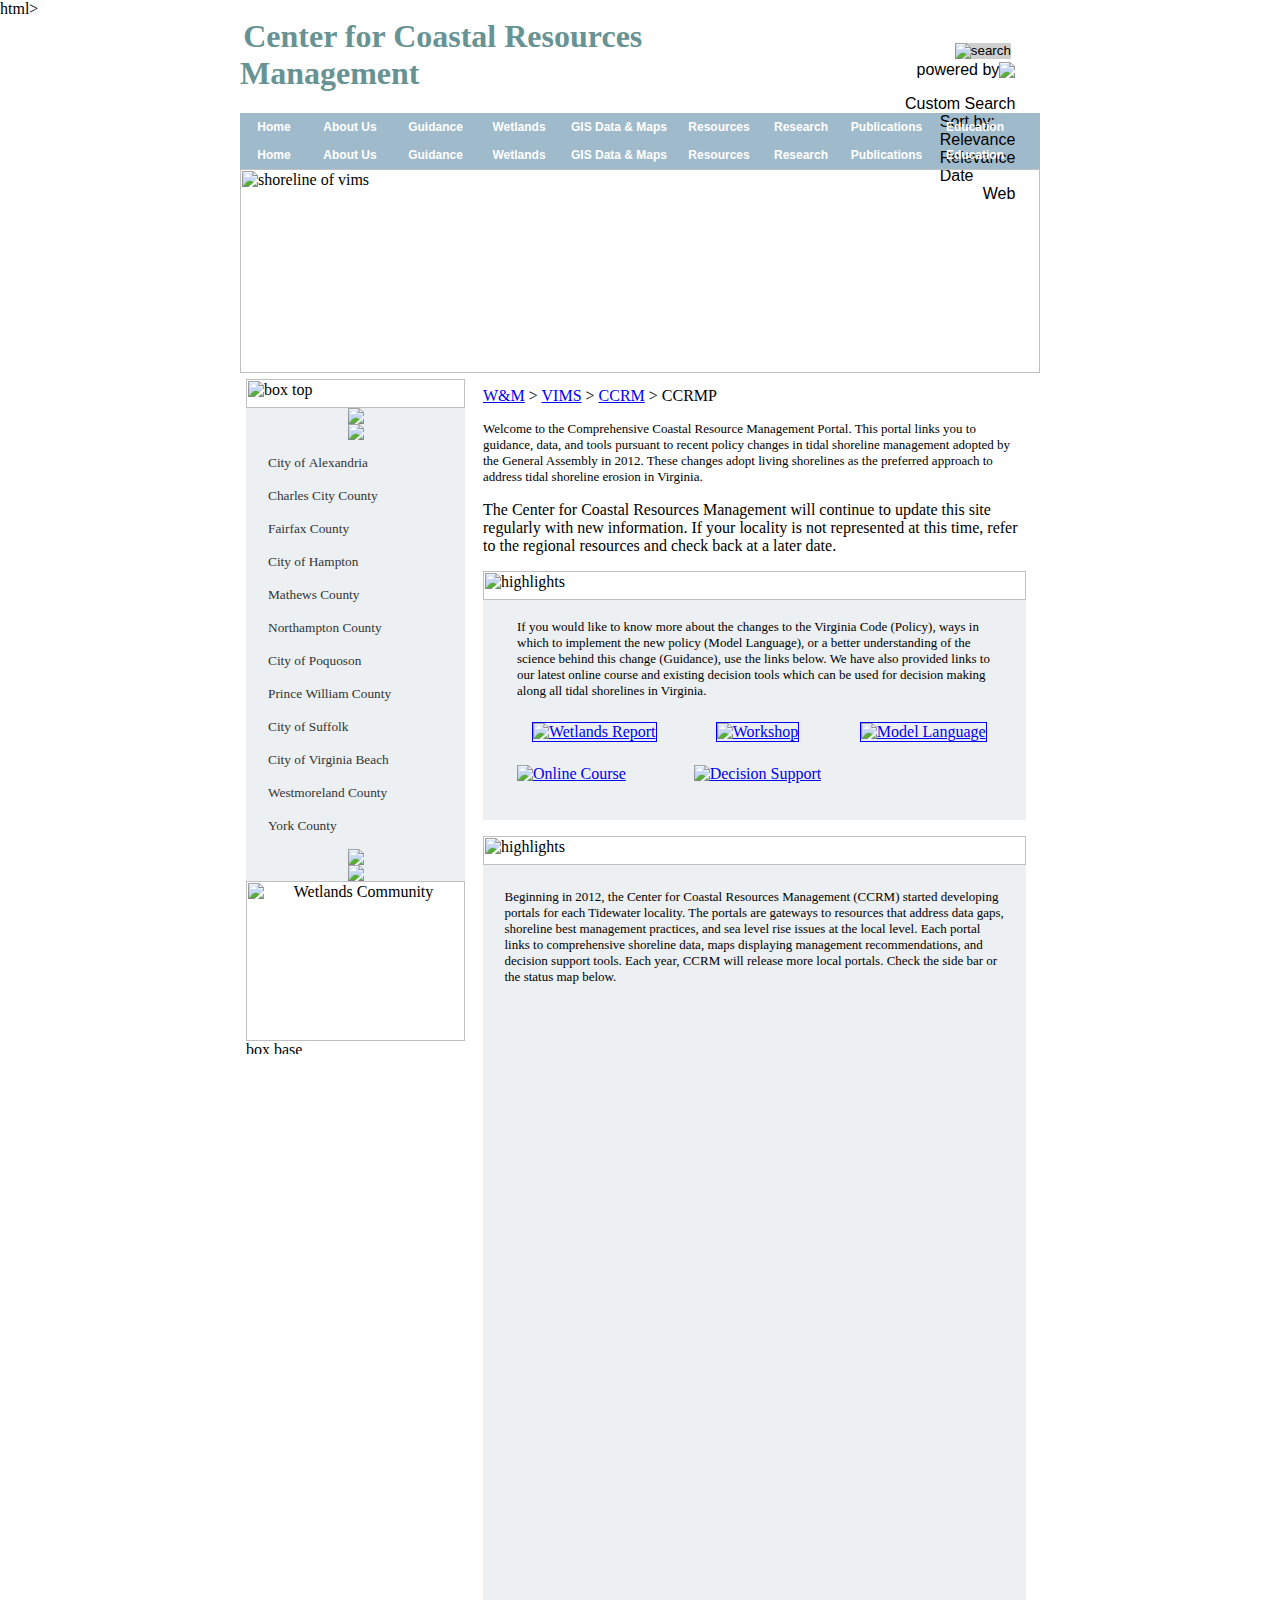
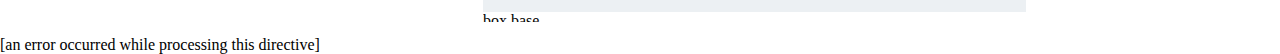
==== index.html @ 14c47b9d "map-commit" ====
html><head>
<title>Center for Coastal Resources Management</title>
<meta http-equiv="Content-Type" content="text/html; charset=iso-8859-1">

<script type="text/javascript" async="" src="//www.google.com/ads/search/module/ads/3.0/9de7eec31cad864470488ce7f8a7d7bec1b82f86/n/search.js"></script><script async="" src="//www.google.com/adsense/search/async-ads.js"></script><script type="text/javascript" async="" src="http://www.google.com/cse/cse.js?cx=017282272569239138288:uu0iwofiwhe"></script><script type="text/javascript" id="sothink_dhtmlmenu" src="../javascript/stmenu.js">
</script><script type="text/javascript" language="javascript1.2" src="http://ccrm.vims.edu/javascript/stcode.js"></script>
<style type="text/css">
.sttb{border-style:none;background-color:transparent;background-image:none;}
.sttr{border-style:none;background-color:transparent;background-image:none;}
.sttd{border-style:none;background-color:transparent;background-image:none;}
.stdv{border-style:none;background-color:transparent;background-image:none;margin:0px;padding:0px;}
.sta:link,.sta:hover,.sta:active,.sta:visited{display:block;border-style:none;background-color:transparent;background-image:none;margin:0px;padding:0px;}
.sthd{display:none;}
.stsp{border-style:none;background-color:transparent;background-image:none;margin:0px;padding:0px;}
</style>
<!--[if IE]--><link rel="stylesheet" type="text/css" href="http://ccrm.vims.edu/styles/ie7.css">
<!--[endif]-->   

<!--[if !IE]--><link rel="stylesheet" type="text/css" href="http://ccrm.vims.edu/styles/ccrm.css">
<!--[endif]-->

<style type="text/css">
<!--
.style1 {color: #FFFFFF}
.style2 {font-size: small}
.style5 {color: #679394}
.style7 {font-size: 12px; }
.style9 {color: #CCCCCC}
.ColorHighlight {
	color: #F00;
}
-->
</style><meta name="description" content="CCRM provides integrated, adaptive management of coastal zone resources through research, advisory service, and outreach education.">
<script src="http://www.google.com/jsapi?autoload=%7B%22modules%22%3A%5B%7B%22name%22%3A%22search%22%2C%22version%22%3A%221.0%22%2C%22callback%22%3A%22__gcse.scb%22%2C%22style%22%3A%22http%3A%2F%2Fwww.google.com%2Fcse%2Fstyle%2Flook%2Fv2%2Fdefault.css%22%2C%22language%22%3A%22en%22%7D%2C%7B%22name%22%3A%22ads%22%2C%22version%22%3A%223%22%2C%22packages%22%3A%5B%22search%22%5D%2C%22callback%22%3A%22__gcse.sacb%22%7D%5D%7D" type="text/javascript"></script><link type="text/css" href="http://www.google.com/uds/api/search/1.0/28ae2b20598e87432c64a154583c2fc6/default+en.css" rel="stylesheet"><link type="text/css" href="http://www.google.com/cse/style/look/v2/default.css" rel="stylesheet"><script type="text/javascript" src="http://www.google.com/uds/api/search/1.0/28ae2b20598e87432c64a154583c2fc6/default+en.I.js"></script><script type="text/javascript" src="http://www.google.com/uds/api/ads/3.0/bdcc92e93533fdbda7a2497f5041119c/search.I.js"></script><style type="text/css">
.gsc-control-cse {
font-family: Arial, sans-serif;
border-color: #FFFFFF;
background-color: #FFFFFF;
}
.gsc-control-cse .gsc-table-result {
font-family: Arial, sans-serif;
}
input.gsc-input, .gsc-input-box, .gsc-input-box-hover, .gsc-input-box-focus {
border-color: #D9D9D9;
}
input.gsc-search-button, input.gsc-search-button:hover, input.gsc-search-button:focus {
border-color: #666666;
background-color: #CECECE;
background-image: none;
filter: none;
}
.gsc-tabHeader.gsc-tabhInactive {
border-color: #E9E9E9;
background-color: #E9E9E9;
}
.gsc-tabHeader.gsc-tabhActive {
border-color: #FF9900;
border-bottom-color: #FFFFFF;
background-color: #FFFFFF;
}
.gsc-tabsArea {
border-color: #FF9900;
}
.gsc-webResult.gsc-result,
.gsc-results .gsc-imageResult {
border-color: #FFFFFF;
background-color: #FFFFFF;
}
.gsc-webResult.gsc-result:hover,
.gsc-imageResult:hover {
border-color: #FFFFFF;
background-color: #FFFFFF;
}
.gs-webResult.gs-result a.gs-title:link,
.gs-webResult.gs-result a.gs-title:link b,
.gs-imageResult a.gs-title:link,
.gs-imageResult a.gs-title:link b {
color: #0000CC;
}
.gs-webResult.gs-result a.gs-title:visited,
.gs-webResult.gs-result a.gs-title:visited b,
.gs-imageResult a.gs-title:visited,
.gs-imageResult a.gs-title:visited b {
color: #0000CC;
}
.gs-webResult.gs-result a.gs-title:hover,
.gs-webResult.gs-result a.gs-title:hover b,
.gs-imageResult a.gs-title:hover,
.gs-imageResult a.gs-title:hover b {
color: #0000CC;
}
.gs-webResult.gs-result a.gs-title:active,
.gs-webResult.gs-result a.gs-title:active b,
.gs-imageResult a.gs-title:active,
.gs-imageResult a.gs-title:active b {
color: #0000CC;
}
.gsc-cursor-page {
color: #0000CC;
}
a.gsc-trailing-more-results:link {
color: #0000CC;
}
.gs-webResult .gs-snippet,
.gs-imageResult .gs-snippet,
.gs-fileFormatType {
color: #000000;
}
.gs-webResult div.gs-visibleUrl,
.gs-imageResult div.gs-visibleUrl {
color: #008000;
}
.gs-webResult div.gs-visibleUrl-short {
color: #008000;
}
.gs-webResult div.gs-visibleUrl-short {
display: none;
}
.gs-webResult div.gs-visibleUrl-long {
display: block;
}
.gs-promotion div.gs-visibleUrl-short {
display: none;
}
.gs-promotion div.gs-visibleUrl-long {
display: block;
}
.gsc-cursor-box {
border-color: #FFFFFF;
}
.gsc-results .gsc-cursor-box .gsc-cursor-page {
border-color: #E9E9E9;
background-color: #FFFFFF;
color: #0000CC;
}
.gsc-results .gsc-cursor-box .gsc-cursor-current-page {
border-color: #FF9900;
background-color: #FFFFFF;
color: #0000CC;
}
.gsc-webResult.gsc-result.gsc-promotion {
border-color: #336699;
background-color: #FFFFFF;
}
.gsc-completion-title {
color: #0000CC;
}
.gsc-completion-snippet {
color: #000000;
}
.gs-promotion a.gs-title:link,
.gs-promotion a.gs-title:link *,
.gs-promotion .gs-snippet a:link {
color: #0000CC;
}
.gs-promotion a.gs-title:visited,
.gs-promotion a.gs-title:visited *,
.gs-promotion .gs-snippet a:visited {
color: #0000CC;
}
.gs-promotion a.gs-title:hover,
.gs-promotion a.gs-title:hover *,
.gs-promotion .gs-snippet a:hover {
color: #0000CC;
}
.gs-promotion a.gs-title:active,
.gs-promotion a.gs-title:active *,
.gs-promotion .gs-snippet a:active {
color: #0000CC;
}
.gs-promotion .gs-snippet,
.gs-promotion .gs-title .gs-promotion-title-right,
.gs-promotion .gs-title .gs-promotion-title-right * {
color: #000000;
}
.gs-promotion .gs-visibleUrl,
.gs-promotion .gs-visibleUrl-short {
color: #008000;
}
</style><style type="text/css">.gscb_a{display:inline-block;font:27px/13px arial,sans-serif}.gsst_a .gscb_a{color:#a1b9ed;cursor:pointer}.gsst_a:hover .gscb_a,.gsst_a:focus .gscb_a{color:#36c}.gsst_a{display:inline-block}.gsst_a{cursor:pointer;padding:0 4px}.gsst_a:hover{text-decoration:none!important}.gsst_b{font-size:16px;padding:0 2px;position:relative;user-select:none;-webkit-user-select:none;white-space:nowrap}.gsst_e{opacity:0.55;}.gsst_a:hover .gsst_e,.gsst_a:focus .gsst_e{opacity:0.72;}.gsst_a:active .gsst_e{opacity:1;}.gsst_f{background:white;text-align:left}.gsst_g{background-color:white;border:1px solid #ccc;border-top-color:#d9d9d9;box-shadow:0 2px 4px rgba(0,0,0,0.2);-webkit-box-shadow:0 2px 4px rgba(0,0,0,0.2);margin:-1px -3px;padding:0 6px}.gsst_h{background-color:white;height:1px;margin-bottom:-1px;position:relative;top:-1px}.gsib_a{width:100%;padding:4px 6px 0}.gsib_a,.gsib_b{vertical-align:top}.gssb_c{border:0;position:absolute;z-index:989}.gssb_e{border:1px solid #ccc;border-top-color:#d9d9d9;box-shadow:0 2px 4px rgba(0,0,0,0.2);-webkit-box-shadow:0 2px 4px rgba(0,0,0,0.2);cursor:default}.gssb_f{visibility:hidden;white-space:nowrap}.gssb_k{border:0;display:block;position:absolute;top:0;z-index:988}.gsdd_a{border:none!important}.gsq_a{padding:0}.gsq_a{padding:0}.gscsep_a{display:none}.gssb_a{padding:0 7px}.gssb_a,.gssb_a td{white-space:nowrap;overflow:hidden;line-height:22px}#gssb_b{font-size:11px;color:#36c;text-decoration:none}#gssb_b:hover{font-size:11px;color:#36c;text-decoration:underline}.gssb_g{text-align:center;padding:8px 0 7px;position:relative}.gssb_h{font-size:15px;height:28px;margin:0.2em;-webkit-appearance:button}.gssb_i{background:#eee}.gss_ifl{visibility:hidden;padding-left:5px}.gssb_i .gss_ifl{visibility:visible}a.gssb_j{font-size:13px;color:#36c;text-decoration:none;line-height:100%}a.gssb_j:hover{text-decoration:underline}.gssb_l{height:1px;background-color:#e5e5e5}.gssb_m{color:#000;background:#fff}.gsfe_a{border:1px solid #b9b9b9;border-top-color:#a0a0a0;box-shadow:inset 0px 1px 2px rgba(0,0,0,0.1);-moz-box-shadow:inset 0px 1px 2px rgba(0,0,0,0.1);-webkit-box-shadow:inset 0px 1px 2px rgba(0,0,0,0.1);}.gsfe_b{border:1px solid #4d90fe;outline:none;box-shadow:inset 0px 1px 2px rgba(0,0,0,0.3);-moz-box-shadow:inset 0px 1px 2px rgba(0,0,0,0.3);-webkit-box-shadow:inset 0px 1px 2px rgba(0,0,0,0.3);}.gssb_a{padding:0 9px}.gsib_a{padding-right:8px;padding-left:8px}.gsst_a{padding-top:3px}.gssb_e{border:0}.gssb_l{margin:5px 0}.gssb_c .gsc-completion-container{position:static}.gssb_c{z-index:5000}.gsc-completion-container table{background:transparent;font-size:inherit;font-family:inherit}.gssb_c > tbody > tr,.gssb_c > tbody > tr > td,.gssb_d,.gssb_d > tbody > tr,.gssb_d > tbody > tr > td,.gssb_e,.gssb_e > tbody > tr,.gssb_e > tbody > tr > td{padding:0;margin:0;border:0}.gssb_a table,.gssb_a table tr,.gssb_a table tr td{padding:0;margin:0;border:0}</style></head>

<body leftmargin="0" topmargin="0" marginwidth="0" marginheight="0">
<meta name="keywords" content="wetlands
coastal
resources
management
integrated guidance
shoreline
gis
coastal zone
resources
watershed
livingshoreline">

<table id="Header" align="center" width="" border="0" cellpadding="0" cellspacing="0">
<tbody><tr><td width="" height="87" colspan="2" align="left" valign="bottom" bgcolor="#FFFFFF">
<table width="800" cellspacing="0" cellpadding="0">
<tbody><tr>
    <td width="524"><h1><span class="style2 style1 style1">.</span><span class="style5">Center for Coastal Resources Management</span></h1></td>
    <td width="274"><meta http-equiv="Content-Type" content="text/html; charset=utf-8">
<!-- Search Google -->
<div align="right" style="width:250px; height:50px">
<script>
  (function() {
    var cx = '017282272569239138288:uu0iwofiwhe';
    var gcse = document.createElement('script');
    gcse.type = 'text/javascript';
    gcse.async = true;
    gcse.src = (document.location.protocol == 'https:' ? 'https:' : 'http:') +
        '//www.google.com/cse/cse.js?cx=' + cx;
    var s = document.getElementsByTagName('script')[0];
    s.parentNode.insertBefore(gcse, s);
  })();
</script>
<div id="___gcse_0"><div class="gsc-control-cse gsc-control-cse-en"><div class="gsc-control-wrapper-cse" dir="ltr"><form class="gsc-search-box gsc-search-box-tools" accept-charset="utf-8"><table cellspacing="0" cellpadding="0" class="gsc-search-box"><tbody><tr><td class="gsc-input"><div class="gsc-input-box" id="gsc-iw-id1"><table cellspacing="0" cellpadding="0" id="gs_id50" class="gstl_50 " style="width: 100%; padding: 0px;"><tbody><tr><td id="gs_tti50" class="gsib_a"><input autocomplete="off" type="text" size="10" class="gsc-input" name="search" title="search" id="gsc-i-id1" x-webkit-speech="" x-webkit-grammar="builtin:search" lang="en" dir="ltr" spellcheck="false" style="width: 100%; padding: 0px; border: none; margin: -0.0625em 0px 0px; height: 1.25em; outline: none; background: url(http://www.google.com/cse/intl/en/images/google_custom_search_watermark.gif) 0% 50% no-repeat rgb(255, 255, 255);"></td><td class="gsib_b"><div class="gsst_b" id="gs_st50" dir="ltr"><a class="gsst_a" href="javascript:void(0)" style="display: none;"><span class="gscb_a" id="gs_cb50">×</span></a></div></td></tr></tbody></table></div><input type="hidden" name="bgresponse" id="bgresponse"></td><td class="gsc-search-button"><input type="image" src="http://www.google.com/uds/css/v2/search_box_icon.png" class="gsc-search-button gsc-search-button-v2" title="search"></td><td class="gsc-clear-button"><div class="gsc-clear-button" title="clear results">&nbsp;</div></td></tr></tbody></table><table cellspacing="0" cellpadding="0" class="gsc-branding"><tbody><tr><td class="gsc-branding-user-defined"></td><td class="gsc-branding-text"><div class="gsc-branding-text">powered by</div></td><td class="gsc-branding-img"><img src="http://www.google.com/uds/css/small-logo.png" class="gsc-branding-img"></td></tr></tbody></table></form><div class="gsc-results-wrapper-overlay"><div class="gsc-results-close-btn" tabindex="0"></div><div class="gsc-tabsAreaInvisible"><div class="gsc-tabHeader gsc-inline-block gsc-tabhActive">Custom Search</div><span class="gs-spacer"> </span></div><div class="gsc-tabsAreaInvisible"></div><div class="gsc-above-wrapper-area-invisible"><table cellspacing="0" cellpadding="0" class="gsc-above-wrapper-area-container"><tbody><tr><td class="gsc-result-info-container"><div class="gsc-result-info-invisible"></div></td><td class="gsc-orderby-container"><div class="gsc-orderby-invisible"><div class="gsc-orderby-label gsc-inline-block">Sort by:</div><div class="gsc-option-menu-container gsc-inline-block"><div class="gsc-selected-option-container gsc-inline-block"><div class="gsc-selected-option">Relevance</div><div class="gsc-option-selector"></div></div><div class="gsc-option-menu-invisible"><div class="gsc-option-menu-item gsc-option-menu-item-highlighted"><div class="gsc-option">Relevance</div></div><div class="gsc-option-menu-item"><div class="gsc-option">Date</div></div></div></div></div></td></tr></tbody></table></div><div class="gsc-adBlockInvisible"></div><div class="gsc-wrapper"><div class="gsc-adBlockInvisible"></div><div class="gsc-resultsbox-invisible"><div class="gsc-resultsRoot gsc-tabData gsc-tabdActive"><table cellspacing="0" cellpadding="0" class="gsc-resultsHeader"><tbody><tr><td class="gsc-twiddleRegionCell"><div class="gsc-twiddle"><div class="gsc-title">Web</div></div><div class="gsc-stats"></div><div class="gsc-results-selector gsc-all-results-active"><div class="gsc-result-selector gsc-one-result" title="show one result">&nbsp;</div><div class="gsc-result-selector gsc-more-results" title="show more results">&nbsp;</div><div class="gsc-result-selector gsc-all-results" title="show all results">&nbsp;</div></div></td><td class="gsc-configLabelCell"></td></tr></tbody></table><div><div class="gsc-expansionArea"></div></div></div></div></div></div><div class="gsc-modal-background-image" tabindex="0"></div></div></div></div>
</div>
<!-- BEGIN: Constant Contact Text Link Email List Button -->
<div align="center">
<table width="157" border="0" cellpadding="0" cellspacing="0">

<tbody><tr>
</tr>
</tbody></table>
</div></td>
</tr></tbody></table>

		<meta http-equiv="Content-Type" content="text/html; charset=utf-8"></td>
</tr><tr><td colspan="2" bgcolor="#9FBACA">
<script type="text/javascript" src="../javascript/ccrmnav.js">
</script><div style="display:none"><img class="stimg" src="http://ccrm.vims.edu/blank.gif" border="0"></div><table cellpadding="0" cellspacing="0" id="stUI2" class="sttb" style="visibility: visible;" onmouseover="return _STNS.UI.fbDmEnt(event,this)" onmouseout="return _STNS.UI.fbDmEnt(event,this)"><tbody><tr class="sttr"><td class="sttd" style="background-color:transparent;"><table cellpadding="0" cellspacing="0'" id="stUI2_body" class="sttb"><tbody><tr><td class="sttd"><a tabindex="100" onclick="return _STNS.UI.fbDmEnt(event,this)" onkeydown="return _STNS.UI.fbDmEnt(event,this)" onmouseover="return _STNS.UI.fbDmEnt(event,this)" onmouseout="return _STNS.UI.fbDmEnt(event,this)" href="http://ccrm.vims.edu/index.html" target="_self" id="stUI3_lnk" class="sta" style="outline:none;text-decoration:none;cursor:hand"><table cellspacing="0" onmouseover="return _STNS.UI.fbDmEnt(event,this)" onmouseout="return _STNS.UI.fbDmEnt(event,this)" onmousemove="return _STNS.UI.fbDmEnt(event,this)" cellpadding="0px" id="stUI3" class="sttb" style="width:68px;height:28px;"><tbody><tr><td id="stUI3_itd" nowrap="" align="center" valign="middle" class="sttd" style="height:28px;background-color:#9fbacb;background-repeat:repeat;"><table cellspacing="0" onmouseover="return _STNS.UI.fbDmEnt(event,this)" onmouseout="return _STNS.UI.fbDmEnt(event,this)" onmousemove="return _STNS.UI.fbDmEnt(event,this)" cellpadding="4" id="stUI3_itb" class="sttb" style="width:100%;height:100%;"><tbody><tr><td id="stUI3_cnt" nowrap="" class="sttd" style="font-size:1pt;" align="center" valign="middle"> <span id="stUI3_txt" class="stsp" style="color:#ffffff;font:bold 9pt 'Tahoma','Arial';text-decoration:none;">Home</span></td></tr></tbody></table></td></tr></tbody></table></a></td><td class="sttd"><a tabindex="100" onclick="return _STNS.UI.fbDmEnt(event,this)" onkeydown="return _STNS.UI.fbDmEnt(event,this)" onmouseover="return _STNS.UI.fbDmEnt(event,this)" onmouseout="return _STNS.UI.fbDmEnt(event,this)" href="http://ccrm.vims.edu/about_us/index.html" target="_self" id="stUI4_lnk" class="sta" style="outline:none;text-decoration:none;cursor:hand"><table cellspacing="0" onmouseover="return _STNS.UI.fbDmEnt(event,this)" onmouseout="return _STNS.UI.fbDmEnt(event,this)" onmousemove="return _STNS.UI.fbDmEnt(event,this)" cellpadding="0px" id="stUI4" class="sttb" style="width:84px;height:28px;"><tbody><tr><td id="stUI4_itd" nowrap="" align="center" valign="middle" class="sttd" style="height:28px;background-color:#9fbacb;background-repeat:repeat;"><table cellspacing="0" onmouseover="return _STNS.UI.fbDmEnt(event,this)" onmouseout="return _STNS.UI.fbDmEnt(event,this)" onmousemove="return _STNS.UI.fbDmEnt(event,this)" cellpadding="4" id="stUI4_itb" class="sttb" style="width:100%;height:100%;"><tbody><tr><td id="stUI4_cnt" nowrap="" class="sttd" style="font-size:1pt;" align="center" valign="middle"> <span id="stUI4_txt" class="stsp" style="color:#ffffff;font:bold 9pt 'Tahoma','Arial';text-decoration:none;">About&nbsp;Us</span></td></tr></tbody></table></td></tr></tbody></table></a></td><td class="sttd"><a tabindex="100" onclick="return _STNS.UI.fbDmEnt(event,this)" onkeydown="return _STNS.UI.fbDmEnt(event,this)" onmouseover="return _STNS.UI.fbDmEnt(event,this)" onmouseout="return _STNS.UI.fbDmEnt(event,this)" href="http://ccrm.vims.edu/permits_web/index.html" target="_self" id="stUI10_lnk" class="sta" style="outline:none;text-decoration:none;cursor:hand"><table cellspacing="0" onmouseover="return _STNS.UI.fbDmEnt(event,this)" onmouseout="return _STNS.UI.fbDmEnt(event,this)" onmousemove="return _STNS.UI.fbDmEnt(event,this)" cellpadding="0px" id="stUI10" class="sttb" style="width:87px;height:28px;"><tbody><tr><td id="stUI10_itd" nowrap="" align="center" valign="middle" class="sttd" style="height:28px;background-color:#9fbacb;background-repeat:repeat;"><table cellspacing="0" onmouseover="return _STNS.UI.fbDmEnt(event,this)" onmouseout="return _STNS.UI.fbDmEnt(event,this)" onmousemove="return _STNS.UI.fbDmEnt(event,this)" cellpadding="4" id="stUI10_itb" class="sttb" style="width:100%;height:100%;"><tbody><tr><td id="stUI10_cnt" nowrap="" class="sttd" style="font-size:1pt;" align="center" valign="middle"> <span id="stUI10_txt" class="stsp" style="color:#ffffff;font:bold 9pt 'Tahoma','Arial';text-decoration:none;">Guidance</span></td></tr></tbody></table></td></tr></tbody></table></a></td><td class="sttd"><a tabindex="100" onclick="return _STNS.UI.fbDmEnt(event,this)" onkeydown="return _STNS.UI.fbDmEnt(event,this)" onmouseover="return _STNS.UI.fbDmEnt(event,this)" onmouseout="return _STNS.UI.fbDmEnt(event,this)" href="http://ccrm.vims.edu/wetlands/index.html" target="_self" id="stUI18_lnk" class="sta" style="outline:none;text-decoration:none;cursor:hand"><table cellspacing="0" onmouseover="return _STNS.UI.fbDmEnt(event,this)" onmouseout="return _STNS.UI.fbDmEnt(event,this)" onmousemove="return _STNS.UI.fbDmEnt(event,this)" cellpadding="0px" id="stUI18" class="sttb" style="width:80px;height:28px;"><tbody><tr><td id="stUI18_itd" nowrap="" align="center" valign="middle" class="sttd" style="height:28px;background-color:#9fbacb;background-repeat:repeat;"><table cellspacing="0" onmouseover="return _STNS.UI.fbDmEnt(event,this)" onmouseout="return _STNS.UI.fbDmEnt(event,this)" onmousemove="return _STNS.UI.fbDmEnt(event,this)" cellpadding="4" id="stUI18_itb" class="sttb" style="width:100%;height:100%;"><tbody><tr><td id="stUI18_cnt" nowrap="" class="sttd" style="font-size:1pt;" align="center" valign="middle"> <span id="stUI18_txt" class="stsp" style="color:#ffffff;font:bold 9pt 'Tahoma','Arial';text-decoration:none;">Wetlands</span></td></tr></tbody></table></td></tr></tbody></table></a></td><td class="sttd"><a tabindex="100" onclick="return _STNS.UI.fbDmEnt(event,this)" onkeydown="return _STNS.UI.fbDmEnt(event,this)" onmouseover="return _STNS.UI.fbDmEnt(event,this)" onmouseout="return _STNS.UI.fbDmEnt(event,this)" href="http://ccrm.vims.edu/gis_data_maps/index.html" target="_self" id="stUI25_lnk" class="sta" style="outline:none;text-decoration:none;cursor:hand"><table cellspacing="0" onmouseover="return _STNS.UI.fbDmEnt(event,this)" onmouseout="return _STNS.UI.fbDmEnt(event,this)" onmousemove="return _STNS.UI.fbDmEnt(event,this)" cellpadding="0px" id="stUI25" class="sttb" style="width:120px;height:28px;"><tbody><tr><td id="stUI25_itd" nowrap="" align="center" valign="middle" class="sttd" style="height:28px;background-color:#9fbacb;background-repeat:repeat;"><table cellspacing="0" onmouseover="return _STNS.UI.fbDmEnt(event,this)" onmouseout="return _STNS.UI.fbDmEnt(event,this)" onmousemove="return _STNS.UI.fbDmEnt(event,this)" cellpadding="4" id="stUI25_itb" class="sttb" style="width:100%;height:100%;"><tbody><tr><td id="stUI25_cnt" nowrap="" class="sttd" style="font-size:1pt;" align="center" valign="middle"> <span id="stUI25_txt" class="stsp" style="color:#ffffff;font:bold 9pt 'Tahoma','Arial';text-decoration:none;">GIS&nbsp;Data&nbsp;&amp;&nbsp;Maps</span></td></tr></tbody></table></td></tr></tbody></table></a></td><td class="sttd"><a tabindex="100" onclick="return _STNS.UI.fbDmEnt(event,this)" onkeydown="return _STNS.UI.fbDmEnt(event,this)" onmouseover="return _STNS.UI.fbDmEnt(event,this)" onmouseout="return _STNS.UI.fbDmEnt(event,this)" href="http://ccrm.vims.edu/resources/index.html" target="_self" id="stUI31_lnk" class="sta" style="outline:none;text-decoration:none;cursor:hand"><table cellspacing="0" onmouseover="return _STNS.UI.fbDmEnt(event,this)" onmouseout="return _STNS.UI.fbDmEnt(event,this)" onmousemove="return _STNS.UI.fbDmEnt(event,this)" cellpadding="0px" id="stUI31" class="sttb" style="width:80px;height:28px;"><tbody><tr><td id="stUI31_itd" nowrap="" align="center" valign="middle" class="sttd" style="height:28px;background-color:#9fbacb;background-repeat:repeat;"><table cellspacing="0" onmouseover="return _STNS.UI.fbDmEnt(event,this)" onmouseout="return _STNS.UI.fbDmEnt(event,this)" onmousemove="return _STNS.UI.fbDmEnt(event,this)" cellpadding="4" id="stUI31_itb" class="sttb" style="width:100%;height:100%;"><tbody><tr><td id="stUI31_cnt" nowrap="" class="sttd" style="font-size:1pt;" align="center" valign="middle"> <span id="stUI31_txt" class="stsp" style="color:#ffffff;font:bold 9pt 'Tahoma','Arial';text-decoration:none;">Resources</span></td></tr></tbody></table></td></tr></tbody></table></a></td><td class="sttd"><a tabindex="100" onclick="return _STNS.UI.fbDmEnt(event,this)" onkeydown="return _STNS.UI.fbDmEnt(event,this)" onmouseover="return _STNS.UI.fbDmEnt(event,this)" onmouseout="return _STNS.UI.fbDmEnt(event,this)" href="http://ccrm.vims.edu/research/index.html" target="_self" id="stUI38_lnk" class="sta" style="outline:none;text-decoration:none;cursor:hand"><table cellspacing="0" onmouseover="return _STNS.UI.fbDmEnt(event,this)" onmouseout="return _STNS.UI.fbDmEnt(event,this)" onmousemove="return _STNS.UI.fbDmEnt(event,this)" cellpadding="0px" id="stUI38" class="sttb" style="width:84px;height:28px;"><tbody><tr><td id="stUI38_itd" nowrap="" align="center" valign="middle" class="sttd" style="height:28px;background-color:#9fbacb;background-repeat:repeat;"><table cellspacing="0" onmouseover="return _STNS.UI.fbDmEnt(event,this)" onmouseout="return _STNS.UI.fbDmEnt(event,this)" onmousemove="return _STNS.UI.fbDmEnt(event,this)" cellpadding="4" id="stUI38_itb" class="sttb" style="width:100%;height:100%;"><tbody><tr><td id="stUI38_cnt" nowrap="" class="sttd" style="font-size:1pt;" align="center" valign="middle"> <span id="stUI38_txt" class="stsp" style="color:#ffffff;font:bold 9pt 'Tahoma','Arial';text-decoration:none;">Research</span></td></tr></tbody></table></td></tr></tbody></table></a></td><td class="sttd"><a tabindex="100" onclick="return _STNS.UI.fbDmEnt(event,this)" onkeydown="return _STNS.UI.fbDmEnt(event,this)" onmouseover="return _STNS.UI.fbDmEnt(event,this)" onmouseout="return _STNS.UI.fbDmEnt(event,this)" href="http://ccrm.vims.edu/publications/index.html" target="_self" id="stUI47_lnk" class="sta" style="outline:none;text-decoration:none;cursor:hand"><table cellspacing="0" onmouseover="return _STNS.UI.fbDmEnt(event,this)" onmouseout="return _STNS.UI.fbDmEnt(event,this)" onmousemove="return _STNS.UI.fbDmEnt(event,this)" cellpadding="0px" id="stUI47" class="sttb" style="width:87px;height:28px;"><tbody><tr><td id="stUI47_itd" nowrap="" align="center" valign="middle" class="sttd" style="height:28px;background-color:#9fbacb;background-repeat:repeat;"><table cellspacing="0" onmouseover="return _STNS.UI.fbDmEnt(event,this)" onmouseout="return _STNS.UI.fbDmEnt(event,this)" onmousemove="return _STNS.UI.fbDmEnt(event,this)" cellpadding="4" id="stUI47_itb" class="sttb" style="width:100%;height:100%;"><tbody><tr><td id="stUI47_cnt" nowrap="" class="sttd" style="font-size:1pt;" align="center" valign="middle"> <span id="stUI47_txt" class="stsp" style="color:#ffffff;font:bold 9pt 'Tahoma','Arial';text-decoration:none;">Publications</span></td></tr></tbody></table></td></tr></tbody></table></a></td><td class="sttd"><a tabindex="100" onclick="return _STNS.UI.fbDmEnt(event,this)" onkeydown="return _STNS.UI.fbDmEnt(event,this)" onmouseover="return _STNS.UI.fbDmEnt(event,this)" onmouseout="return _STNS.UI.fbDmEnt(event,this)" href="http://ccrm.vims.edu/education/index.html" target="_self" id="stUI58_lnk" class="sta" style="outline:none;text-decoration:none;cursor:hand"><table cellspacing="0" onmouseover="return _STNS.UI.fbDmEnt(event,this)" onmouseout="return _STNS.UI.fbDmEnt(event,this)" onmousemove="return _STNS.UI.fbDmEnt(event,this)" cellpadding="0px" id="stUI58" class="sttb" style="width:90px;height:28px;"><tbody><tr><td id="stUI58_itd" nowrap="" align="center" valign="middle" class="sttd" style="height:28px;background-color:#9fbacb;background-repeat:repeat;"><table cellspacing="0" onmouseover="return _STNS.UI.fbDmEnt(event,this)" onmouseout="return _STNS.UI.fbDmEnt(event,this)" onmousemove="return _STNS.UI.fbDmEnt(event,this)" cellpadding="4" id="stUI58_itb" class="sttb" style="width:100%;height:100%;"><tbody><tr><td id="stUI58_cnt" nowrap="" class="sttd" style="font-size:1pt;" align="center" valign="middle"> <span id="stUI58_txt" class="stsp" style="color:#ffffff;font:bold 9pt 'Tahoma','Arial';text-decoration:none;">Education</span></td></tr></tbody></table></td></tr></tbody></table></a></td></tr></tbody></table></td></tr></tbody></table><script type="text/javascript" language="javascript1.2">_STNS.UI.oUIs['stUI2'].fbShow();_STNS.UI.oUIs['stUI2'].fbInit();</script>
</td>
</tr>
<tr><td bgcolor="#FFFFFF"></td>
<td bgcolor="#FFFFFF"><img src="header_ccrmp.gif" width="800" height="204" alt="shoreline of vims"></td>
</tr>
</tbody></table>
	
<table id="BodyContent" align="center" width="800" border="0" cellpadding="6" cellspacing="0">
<tbody><tr> <td width="784" height="250" align="left" valign="top" bgcolor="#FFFFFF"><table width="187" align="left" cellpadding="0" cellspacing="0">
<tbody><tr> <td colspan="3"><img src="box_top1_CP_improved.gif" alt="box top" width="219" height="29"></td> </tr>
<tr> <td>
          <div align="center">
            <script type="text/javascript" src="http://ccrm.vims.edu/javascript/ccrmplocs.js"> </script><script type="text/javascript" language="javascript1.2" src="http://ccrm.vims.edu/javascript/steffie.js"></script><script type="text/javascript" language="javascript1.2" src="http://ccrm.vims.edu/javascript/steffrect.js"></script><script type="text/javascript" language="javascript1.2" src="http://ccrm.vims.edu/javascript/steffslip.js"></script><div style="display:none"><img class="stimg" src="http://ccrm.vims.edu/0604scroll2ldlalr.gif" border="0"></div><table cellpadding="0" cellspacing="0" id="stUI72" class="sttb" style="visibility: visible;" onmouseover="return _STNS.UI.fbDmEnt(event,this)" onmouseout="return _STNS.UI.fbDmEnt(event,this)"><tbody><tr class="sttr"><td class="sttd" style="background-color:transparent;"><table cellpadding="0" cellspacing="0'" id="stUI72_body" class="sttb"><tbody><tr class="sttr"><td class="sttd"><table cellpadding="0" cellspacing="0" id="stUI73" class="sttb" style="font-size:1pt;line-height:1pt;width:100%;height:1px;background-color:#ECF0F3;"><tbody><tr><td align="center" valign="middle"><img class="stimg" src="../blank.gif" border="0"></td></tr></tbody></table></td></tr><tr class="sttr"><td class="sttd"><table cellpadding="0" cellspacing="0" id="stUI74" class="sttb" style="font-size:1pt;line-height:1pt;width:100%;height:1px;background-color:#ECF0F3;"><tbody><tr><td align="center" valign="middle"><img class="stimg" src="../blank.gif" border="0"></td></tr></tbody></table></td></tr><tr class="sttr"><td class="sttd"><a tabindex="100" onclick="return _STNS.UI.fbDmEnt(event,this)" onkeydown="return _STNS.UI.fbDmEnt(event,this)" onmouseover="return _STNS.UI.fbDmEnt(event,this)" onmouseout="return _STNS.UI.fbDmEnt(event,this)" href="#" target="_self" id="stUI75_lnk" class="sta" style="outline:none;text-decoration:none;cursor:default"><table cellspacing="0" onmouseover="return _STNS.UI.fbDmEnt(event,this)" onmouseout="return _STNS.UI.fbDmEnt(event,this)" onmousemove="return _STNS.UI.fbDmEnt(event,this)" cellpadding="0px" id="stUI75" class="sttb" style="width: 219px; border-color: rgb(90, 162, 193);"><tbody><tr><td id="stUI75_itd" nowrap="" align="left" valign="middle" class="sttd" style="background-color: rgb(236, 240, 243); background-repeat: repeat;"><table cellspacing="0" onmouseover="return _STNS.UI.fbDmEnt(event,this)" onmouseout="return _STNS.UI.fbDmEnt(event,this)" onmousemove="return _STNS.UI.fbDmEnt(event,this)" cellpadding="2" id="stUI75_itb" class="sttb" style="width:100%;height:100%;"><tbody><tr><td id="stUI75_ico" class="sttd" style="width:16px" align="left"><img class="stimg" src="../blank.gif" width="16" height="9" border="0" id="stUI75_icoImg"></td><td id="stUI75_cnt" nowrap="" class="sttd" style="font-size:1pt;" align="left" valign="middle"> <span id="stUI75_txt" class="stsp" style="color: rgb(51, 51, 51); font-style: normal; font-variant: normal; font-weight: normal; font-size: 10pt; line-height: normal; font-family: Verdana; text-decoration: none;"></span></td></tr></tbody></table></td></tr></tbody></table></a></td></tr><tr class="sttr"><td class="sttd"><a tabindex="100" onclick="return _STNS.UI.fbDmEnt(event,this)" onkeydown="return _STNS.UI.fbDmEnt(event,this)" onmouseover="return _STNS.UI.fbDmEnt(event,this)" onmouseout="return _STNS.UI.fbDmEnt(event,this)" href="http://ccrm.vims.edu/ccrmp/alexandria/" target="_self" id="stUI76_lnk" class="sta" style="outline:none;text-decoration:none;cursor:hand"><table cellspacing="0" onmouseover="return _STNS.UI.fbDmEnt(event,this)" onmouseout="return _STNS.UI.fbDmEnt(event,this)" onmousemove="return _STNS.UI.fbDmEnt(event,this)" cellpadding="0px" id="stUI76" class="sttb" style="width:219px;"><tbody><tr><td id="stUI76_itd" nowrap="" align="left" valign="middle" class="sttd" style="background-color:#ECF0F3;background-repeat:repeat;"><table cellspacing="0" onmouseover="return _STNS.UI.fbDmEnt(event,this)" onmouseout="return _STNS.UI.fbDmEnt(event,this)" onmousemove="return _STNS.UI.fbDmEnt(event,this)" cellpadding="2" id="stUI76_itb" class="sttb" style="width:100%;height:100%;"><tbody><tr><td id="stUI76_ico" class="sttd" style="width:16px" align="left"><img class="stimg" src="../0604scroll2ldlalr.gif" width="16" height="9" border="0" id="stUI76_icoImg"></td><td id="stUI76_cnt" nowrap="" class="sttd" style="font-size:1pt;" align="left" valign="middle"> <span id="stUI76_txt" class="stsp" style="color:#333333;font:10pt Verdana;text-decoration:none;">City&nbsp;of&nbsp;Alexandria</span></td></tr></tbody></table></td></tr></tbody></table></a></td></tr><tr class="sttr"><td class="sttd"><a tabindex="100" onclick="return _STNS.UI.fbDmEnt(event,this)" onkeydown="return _STNS.UI.fbDmEnt(event,this)" onmouseover="return _STNS.UI.fbDmEnt(event,this)" onmouseout="return _STNS.UI.fbDmEnt(event,this)" href="#" target="_self" id="stUI77_lnk" class="sta" style="outline:none;text-decoration:none;cursor:default"><table cellspacing="0" onmouseover="return _STNS.UI.fbDmEnt(event,this)" onmouseout="return _STNS.UI.fbDmEnt(event,this)" onmousemove="return _STNS.UI.fbDmEnt(event,this)" cellpadding="0px" id="stUI77" class="sttb" style="width:219px;"><tbody><tr><td id="stUI77_itd" nowrap="" align="left" valign="middle" class="sttd" style="background-color:#ECF0F3;background-repeat:repeat;"><table cellspacing="0" onmouseover="return _STNS.UI.fbDmEnt(event,this)" onmouseout="return _STNS.UI.fbDmEnt(event,this)" onmousemove="return _STNS.UI.fbDmEnt(event,this)" cellpadding="2" id="stUI77_itb" class="sttb" style="width:100%;height:100%;"><tbody><tr><td id="stUI77_ico" class="sttd" style="width:16px" align="left"><img class="stimg" src="../blank.gif" width="16" height="9" border="0" id="stUI77_icoImg"></td><td id="stUI77_cnt" nowrap="" class="sttd" style="font-size:1pt;" align="left" valign="middle"> <span id="stUI77_txt" class="stsp" style="color:#333333;font:10pt Verdana;text-decoration:none;"></span></td></tr></tbody></table></td></tr></tbody></table></a></td></tr><tr class="sttr"><td class="sttd"><a tabindex="100" onclick="return _STNS.UI.fbDmEnt(event,this)" onkeydown="return _STNS.UI.fbDmEnt(event,this)" onmouseover="return _STNS.UI.fbDmEnt(event,this)" onmouseout="return _STNS.UI.fbDmEnt(event,this)" href="http://ccrm.vims.edu/ccrmp/charlescity/" target="_self" id="stUI78_lnk" class="sta" style="outline:none;text-decoration:none;cursor:hand"><table cellspacing="0" onmouseover="return _STNS.UI.fbDmEnt(event,this)" onmouseout="return _STNS.UI.fbDmEnt(event,this)" onmousemove="return _STNS.UI.fbDmEnt(event,this)" cellpadding="0px" id="stUI78" class="sttb" style="width: 219px; border-color: rgb(90, 162, 193);"><tbody><tr><td id="stUI78_itd" nowrap="" align="left" valign="middle" class="sttd" style="background-color: rgb(236, 240, 243); background-repeat: repeat;"><table cellspacing="0" onmouseover="return _STNS.UI.fbDmEnt(event,this)" onmouseout="return _STNS.UI.fbDmEnt(event,this)" onmousemove="return _STNS.UI.fbDmEnt(event,this)" cellpadding="2" id="stUI78_itb" class="sttb" style="width:100%;height:100%;"><tbody><tr><td id="stUI78_ico" class="sttd" style="width:16px" align="left"><img class="stimg" src="../0604scroll2ldlalr.gif" width="16" height="9" border="0" id="stUI78_icoImg"></td><td id="stUI78_cnt" nowrap="" class="sttd" style="font-size:1pt;" align="left" valign="middle"> <span id="stUI78_txt" class="stsp" style="color: rgb(51, 51, 51); font-style: normal; font-variant: normal; font-weight: normal; font-size: 10pt; line-height: normal; font-family: Verdana; text-decoration: none;">Charles&nbsp;City&nbsp;County</span></td></tr></tbody></table></td></tr></tbody></table></a></td></tr><tr class="sttr"><td class="sttd"><a tabindex="100" onclick="return _STNS.UI.fbDmEnt(event,this)" onkeydown="return _STNS.UI.fbDmEnt(event,this)" onmouseover="return _STNS.UI.fbDmEnt(event,this)" onmouseout="return _STNS.UI.fbDmEnt(event,this)" href="#" target="_self" id="stUI79_lnk" class="sta" style="outline:none;text-decoration:none;cursor:default"><table cellspacing="0" onmouseover="return _STNS.UI.fbDmEnt(event,this)" onmouseout="return _STNS.UI.fbDmEnt(event,this)" onmousemove="return _STNS.UI.fbDmEnt(event,this)" cellpadding="0px" id="stUI79" class="sttb" style="width:219px;"><tbody><tr><td id="stUI79_itd" nowrap="" align="left" valign="middle" class="sttd" style="background-color:#ECF0F3;background-repeat:repeat;"><table cellspacing="0" onmouseover="return _STNS.UI.fbDmEnt(event,this)" onmouseout="return _STNS.UI.fbDmEnt(event,this)" onmousemove="return _STNS.UI.fbDmEnt(event,this)" cellpadding="2" id="stUI79_itb" class="sttb" style="width:100%;height:100%;"><tbody><tr><td id="stUI79_ico" class="sttd" style="width:16px" align="left"><img class="stimg" src="../blank.gif" width="16" height="9" border="0" id="stUI79_icoImg"></td><td id="stUI79_cnt" nowrap="" class="sttd" style="font-size:1pt;" align="left" valign="middle"> <span id="stUI79_txt" class="stsp" style="color:#333333;font:10pt Verdana;text-decoration:none;"></span></td></tr></tbody></table></td></tr></tbody></table></a></td></tr><tr class="sttr"><td class="sttd"><a tabindex="100" onclick="return _STNS.UI.fbDmEnt(event,this)" onkeydown="return _STNS.UI.fbDmEnt(event,this)" onmouseover="return _STNS.UI.fbDmEnt(event,this)" onmouseout="return _STNS.UI.fbDmEnt(event,this)" href="http://ccrm.vims.edu/ccrmp/fairfax" target="_self" id="stUI80_lnk" class="sta" style="outline:none;text-decoration:none;cursor:hand"><table cellspacing="0" onmouseover="return _STNS.UI.fbDmEnt(event,this)" onmouseout="return _STNS.UI.fbDmEnt(event,this)" onmousemove="return _STNS.UI.fbDmEnt(event,this)" cellpadding="0px" id="stUI80" class="sttb" style="width:219px;"><tbody><tr><td id="stUI80_itd" nowrap="" align="left" valign="middle" class="sttd" style="background-color:#ECF0F3;background-repeat:repeat;"><table cellspacing="0" onmouseover="return _STNS.UI.fbDmEnt(event,this)" onmouseout="return _STNS.UI.fbDmEnt(event,this)" onmousemove="return _STNS.UI.fbDmEnt(event,this)" cellpadding="2" id="stUI80_itb" class="sttb" style="width:100%;height:100%;"><tbody><tr><td id="stUI80_ico" class="sttd" style="width:16px" align="left"><img class="stimg" src="../0604scroll2ldlalr.gif" width="16" height="9" border="0" id="stUI80_icoImg"></td><td id="stUI80_cnt" nowrap="" class="sttd" style="font-size:1pt;" align="left" valign="middle"> <span id="stUI80_txt" class="stsp" style="color:#333333;font:10pt Verdana;text-decoration:none;">Fairfax&nbsp;County</span></td></tr></tbody></table></td></tr></tbody></table></a></td></tr><tr class="sttr"><td class="sttd"><a tabindex="100" onclick="return _STNS.UI.fbDmEnt(event,this)" onkeydown="return _STNS.UI.fbDmEnt(event,this)" onmouseover="return _STNS.UI.fbDmEnt(event,this)" onmouseout="return _STNS.UI.fbDmEnt(event,this)" href="#" target="_self" id="stUI81_lnk" class="sta" style="outline:none;text-decoration:none;cursor:default"><table cellspacing="0" onmouseover="return _STNS.UI.fbDmEnt(event,this)" onmouseout="return _STNS.UI.fbDmEnt(event,this)" onmousemove="return _STNS.UI.fbDmEnt(event,this)" cellpadding="0px" id="stUI81" class="sttb" style="width: 219px; border-color: rgb(90, 162, 193);"><tbody><tr><td id="stUI81_itd" nowrap="" align="left" valign="middle" class="sttd" style="background-color: rgb(236, 240, 243); background-repeat: repeat;"><table cellspacing="0" onmouseover="return _STNS.UI.fbDmEnt(event,this)" onmouseout="return _STNS.UI.fbDmEnt(event,this)" onmousemove="return _STNS.UI.fbDmEnt(event,this)" cellpadding="2" id="stUI81_itb" class="sttb" style="width:100%;height:100%;"><tbody><tr><td id="stUI81_ico" class="sttd" style="width:16px" align="left"><img class="stimg" src="../blank.gif" width="16" height="9" border="0" id="stUI81_icoImg"></td><td id="stUI81_cnt" nowrap="" class="sttd" style="font-size:1pt;" align="left" valign="middle"> <span id="stUI81_txt" class="stsp" style="color: rgb(51, 51, 51); font-style: normal; font-variant: normal; font-weight: normal; font-size: 10pt; line-height: normal; font-family: Verdana; text-decoration: none;"></span></td></tr></tbody></table></td></tr></tbody></table></a></td></tr><tr class="sttr"><td class="sttd"><a tabindex="100" onclick="return _STNS.UI.fbDmEnt(event,this)" onkeydown="return _STNS.UI.fbDmEnt(event,this)" onmouseover="return _STNS.UI.fbDmEnt(event,this)" onmouseout="return _STNS.UI.fbDmEnt(event,this)" href="http://ccrm.vims.edu/ccrmp/hampton" target="_self" id="stUI82_lnk" class="sta" style="outline:none;text-decoration:none;cursor:hand"><table cellspacing="0" onmouseover="return _STNS.UI.fbDmEnt(event,this)" onmouseout="return _STNS.UI.fbDmEnt(event,this)" onmousemove="return _STNS.UI.fbDmEnt(event,this)" cellpadding="0px" id="stUI82" class="sttb" style="width:219px;"><tbody><tr><td id="stUI82_itd" nowrap="" align="left" valign="middle" class="sttd" style="background-color:#ECF0F3;background-repeat:repeat;"><table cellspacing="0" onmouseover="return _STNS.UI.fbDmEnt(event,this)" onmouseout="return _STNS.UI.fbDmEnt(event,this)" onmousemove="return _STNS.UI.fbDmEnt(event,this)" cellpadding="2" id="stUI82_itb" class="sttb" style="width:100%;height:100%;"><tbody><tr><td id="stUI82_ico" class="sttd" style="width:16px" align="left"><img class="stimg" src="../0604scroll2ldlalr.gif" width="16" height="9" border="0" id="stUI82_icoImg"></td><td id="stUI82_cnt" nowrap="" class="sttd" style="font-size:1pt;" align="left" valign="middle"> <span id="stUI82_txt" class="stsp" style="color:#333333;font:10pt Verdana;text-decoration:none;">City&nbsp;of&nbsp;Hampton</span></td></tr></tbody></table></td></tr></tbody></table></a></td></tr><tr class="sttr"><td class="sttd"><a tabindex="100" onclick="return _STNS.UI.fbDmEnt(event,this)" onkeydown="return _STNS.UI.fbDmEnt(event,this)" onmouseover="return _STNS.UI.fbDmEnt(event,this)" onmouseout="return _STNS.UI.fbDmEnt(event,this)" href="#" target="_self" id="stUI83_lnk" class="sta" style="outline:none;text-decoration:none;cursor:default"><table cellspacing="0" onmouseover="return _STNS.UI.fbDmEnt(event,this)" onmouseout="return _STNS.UI.fbDmEnt(event,this)" onmousemove="return _STNS.UI.fbDmEnt(event,this)" cellpadding="0px" id="stUI83" class="sttb" style="width:219px;"><tbody><tr><td id="stUI83_itd" nowrap="" align="left" valign="middle" class="sttd" style="background-color:#ECF0F3;background-repeat:repeat;"><table cellspacing="0" onmouseover="return _STNS.UI.fbDmEnt(event,this)" onmouseout="return _STNS.UI.fbDmEnt(event,this)" onmousemove="return _STNS.UI.fbDmEnt(event,this)" cellpadding="2" id="stUI83_itb" class="sttb" style="width:100%;height:100%;"><tbody><tr><td id="stUI83_ico" class="sttd" style="width:16px" align="left"><img class="stimg" src="../blank.gif" width="16" height="9" border="0" id="stUI83_icoImg"></td><td id="stUI83_cnt" nowrap="" class="sttd" style="font-size:1pt;" align="left" valign="middle"> <span id="stUI83_txt" class="stsp" style="color:#333333;font:10pt Verdana;text-decoration:none;"></span></td></tr></tbody></table></td></tr></tbody></table></a></td></tr><tr class="sttr"><td class="sttd"><a tabindex="100" onclick="return _STNS.UI.fbDmEnt(event,this)" onkeydown="return _STNS.UI.fbDmEnt(event,this)" onmouseover="return _STNS.UI.fbDmEnt(event,this)" onmouseout="return _STNS.UI.fbDmEnt(event,this)" href="http://ccrm.vims.edu/ccrmp/mathews" target="_self" id="stUI84_lnk" class="sta" style="outline:none;text-decoration:none;cursor:hand"><table cellspacing="0" onmouseover="return _STNS.UI.fbDmEnt(event,this)" onmouseout="return _STNS.UI.fbDmEnt(event,this)" onmousemove="return _STNS.UI.fbDmEnt(event,this)" cellpadding="0px" id="stUI84" class="sttb" style="width: 219px; border-color: rgb(90, 162, 193);"><tbody><tr><td id="stUI84_itd" nowrap="" align="left" valign="middle" class="sttd" style="background-color: rgb(236, 240, 243); background-repeat: repeat;"><table cellspacing="0" onmouseover="return _STNS.UI.fbDmEnt(event,this)" onmouseout="return _STNS.UI.fbDmEnt(event,this)" onmousemove="return _STNS.UI.fbDmEnt(event,this)" cellpadding="2" id="stUI84_itb" class="sttb" style="width:100%;height:100%;"><tbody><tr><td id="stUI84_ico" class="sttd" style="width:16px" align="left"><img class="stimg" src="../0604scroll2ldlalr.gif" width="16" height="9" border="0" id="stUI84_icoImg"></td><td id="stUI84_cnt" nowrap="" class="sttd" style="font-size:1pt;" align="left" valign="middle"> <span id="stUI84_txt" class="stsp" style="color: rgb(51, 51, 51); font-style: normal; font-variant: normal; font-weight: normal; font-size: 10pt; line-height: normal; font-family: Verdana; text-decoration: none;">Mathews&nbsp;County</span></td></tr></tbody></table></td></tr></tbody></table></a></td></tr><tr class="sttr"><td class="sttd"><a tabindex="100" onclick="return _STNS.UI.fbDmEnt(event,this)" onkeydown="return _STNS.UI.fbDmEnt(event,this)" onmouseover="return _STNS.UI.fbDmEnt(event,this)" onmouseout="return _STNS.UI.fbDmEnt(event,this)" href="#" target="_self" id="stUI85_lnk" class="sta" style="outline:none;text-decoration:none;cursor:default"><table cellspacing="0" onmouseover="return _STNS.UI.fbDmEnt(event,this)" onmouseout="return _STNS.UI.fbDmEnt(event,this)" onmousemove="return _STNS.UI.fbDmEnt(event,this)" cellpadding="0px" id="stUI85" class="sttb" style="width: 219px; border-color: rgb(90, 162, 193) rgb(0, 0, 0) rgb(0, 0, 0);"><tbody><tr><td id="stUI85_itd" nowrap="" align="left" valign="middle" class="sttd" style="background-color: rgb(236, 240, 243); background-repeat: repeat;"><table cellspacing="0" onmouseover="return _STNS.UI.fbDmEnt(event,this)" onmouseout="return _STNS.UI.fbDmEnt(event,this)" onmousemove="return _STNS.UI.fbDmEnt(event,this)" cellpadding="2" id="stUI85_itb" class="sttb" style="width:100%;height:100%;"><tbody><tr><td id="stUI85_ico" class="sttd" style="width:16px" align="left"><img class="stimg" src="../blank.gif" width="16" height="9" border="0" id="stUI85_icoImg"></td><td id="stUI85_cnt" nowrap="" class="sttd" style="font-size:1pt;" align="left" valign="middle"> <span id="stUI85_txt" class="stsp" style="color: rgb(51, 51, 51); font-style: normal; font-variant: normal; font-weight: normal; font-size: 10pt; line-height: normal; font-family: Verdana; text-decoration: none;"></span></td></tr></tbody></table></td></tr></tbody></table></a></td></tr><tr class="sttr"><td class="sttd"><a tabindex="100" onclick="return _STNS.UI.fbDmEnt(event,this)" onkeydown="return _STNS.UI.fbDmEnt(event,this)" onmouseover="return _STNS.UI.fbDmEnt(event,this)" onmouseout="return _STNS.UI.fbDmEnt(event,this)" href="http://ccrm.vims.edu/ccrmp/northampton/" target="_self" id="stUI86_lnk" class="sta" style="outline:none;text-decoration:none;cursor:hand"><table cellspacing="0" onmouseover="return _STNS.UI.fbDmEnt(event,this)" onmouseout="return _STNS.UI.fbDmEnt(event,this)" onmousemove="return _STNS.UI.fbDmEnt(event,this)" cellpadding="0px" id="stUI86" class="sttb" style="width:219px;"><tbody><tr><td id="stUI86_itd" nowrap="" align="left" valign="middle" class="sttd" style="background-color:#ECF0F3;background-repeat:repeat;"><table cellspacing="0" onmouseover="return _STNS.UI.fbDmEnt(event,this)" onmouseout="return _STNS.UI.fbDmEnt(event,this)" onmousemove="return _STNS.UI.fbDmEnt(event,this)" cellpadding="2" id="stUI86_itb" class="sttb" style="width:100%;height:100%;"><tbody><tr><td id="stUI86_ico" class="sttd" style="width:16px" align="left"><img class="stimg" src="../0604scroll2ldlalr.gif" width="16" height="9" border="0" id="stUI86_icoImg"></td><td id="stUI86_cnt" nowrap="" class="sttd" style="font-size:1pt;" align="left" valign="middle"> <span id="stUI86_txt" class="stsp" style="color:#333333;font:10pt Verdana;text-decoration:none;">Northampton&nbsp;County</span></td></tr></tbody></table></td></tr></tbody></table></a></td></tr><tr class="sttr"><td class="sttd"><a tabindex="100" onclick="return _STNS.UI.fbDmEnt(event,this)" onkeydown="return _STNS.UI.fbDmEnt(event,this)" onmouseover="return _STNS.UI.fbDmEnt(event,this)" onmouseout="return _STNS.UI.fbDmEnt(event,this)" href="#" target="_self" id="stUI87_lnk" class="sta" style="outline:none;text-decoration:none;cursor:default"><table cellspacing="0" onmouseover="return _STNS.UI.fbDmEnt(event,this)" onmouseout="return _STNS.UI.fbDmEnt(event,this)" onmousemove="return _STNS.UI.fbDmEnt(event,this)" cellpadding="0px" id="stUI87" class="sttb" style="width:219px;"><tbody><tr><td id="stUI87_itd" nowrap="" align="left" valign="middle" class="sttd" style="background-color:#ECF0F3;background-repeat:repeat;"><table cellspacing="0" onmouseover="return _STNS.UI.fbDmEnt(event,this)" onmouseout="return _STNS.UI.fbDmEnt(event,this)" onmousemove="return _STNS.UI.fbDmEnt(event,this)" cellpadding="2" id="stUI87_itb" class="sttb" style="width:100%;height:100%;"><tbody><tr><td id="stUI87_ico" class="sttd" style="width:16px" align="left"><img class="stimg" src="../blank.gif" width="16" height="9" border="0" id="stUI87_icoImg"></td><td id="stUI87_cnt" nowrap="" class="sttd" style="font-size:1pt;" align="left" valign="middle"> <span id="stUI87_txt" class="stsp" style="color:#333333;font:10pt Verdana;text-decoration:none;"></span></td></tr></tbody></table></td></tr></tbody></table></a></td></tr><tr class="sttr"><td class="sttd"><a tabindex="100" onclick="return _STNS.UI.fbDmEnt(event,this)" onkeydown="return _STNS.UI.fbDmEnt(event,this)" onmouseover="return _STNS.UI.fbDmEnt(event,this)" onmouseout="return _STNS.UI.fbDmEnt(event,this)" href="http://ccrm.vims.edu/ccrmp/poquoson" target="_self" id="stUI88_lnk" class="sta" style="outline:none;text-decoration:none;cursor:hand"><table cellspacing="0" onmouseover="return _STNS.UI.fbDmEnt(event,this)" onmouseout="return _STNS.UI.fbDmEnt(event,this)" onmousemove="return _STNS.UI.fbDmEnt(event,this)" cellpadding="0px" id="stUI88" class="sttb" style="width:219px;"><tbody><tr><td id="stUI88_itd" nowrap="" align="left" valign="middle" class="sttd" style="background-color:#ECF0F3;background-repeat:repeat;"><table cellspacing="0" onmouseover="return _STNS.UI.fbDmEnt(event,this)" onmouseout="return _STNS.UI.fbDmEnt(event,this)" onmousemove="return _STNS.UI.fbDmEnt(event,this)" cellpadding="2" id="stUI88_itb" class="sttb" style="width:100%;height:100%;"><tbody><tr><td id="stUI88_ico" class="sttd" style="width:16px" align="left"><img class="stimg" src="../0604scroll2ldlalr.gif" width="16" height="9" border="0" id="stUI88_icoImg"></td><td id="stUI88_cnt" nowrap="" class="sttd" style="font-size:1pt;" align="left" valign="middle"> <span id="stUI88_txt" class="stsp" style="color:#333333;font:10pt Verdana;text-decoration:none;">City&nbsp;of&nbsp;Poquoson</span></td></tr></tbody></table></td></tr></tbody></table></a></td></tr><tr class="sttr"><td class="sttd"><a tabindex="100" onclick="return _STNS.UI.fbDmEnt(event,this)" onkeydown="return _STNS.UI.fbDmEnt(event,this)" onmouseover="return _STNS.UI.fbDmEnt(event,this)" onmouseout="return _STNS.UI.fbDmEnt(event,this)" href="#" target="_self" id="stUI89_lnk" class="sta" style="outline:none;text-decoration:none;cursor:default"><table cellspacing="0" onmouseover="return _STNS.UI.fbDmEnt(event,this)" onmouseout="return _STNS.UI.fbDmEnt(event,this)" onmousemove="return _STNS.UI.fbDmEnt(event,this)" cellpadding="0px" id="stUI89" class="sttb" style="width:219px;"><tbody><tr><td id="stUI89_itd" nowrap="" align="left" valign="middle" class="sttd" style="background-color:#ECF0F3;background-repeat:repeat;"><table cellspacing="0" onmouseover="return _STNS.UI.fbDmEnt(event,this)" onmouseout="return _STNS.UI.fbDmEnt(event,this)" onmousemove="return _STNS.UI.fbDmEnt(event,this)" cellpadding="2" id="stUI89_itb" class="sttb" style="width:100%;height:100%;"><tbody><tr><td id="stUI89_ico" class="sttd" style="width:16px" align="left"><img class="stimg" src="../blank.gif" width="16" height="9" border="0" id="stUI89_icoImg"></td><td id="stUI89_cnt" nowrap="" class="sttd" style="font-size:1pt;" align="left" valign="middle"> <span id="stUI89_txt" class="stsp" style="color:#333333;font:10pt Verdana;text-decoration:none;"></span></td></tr></tbody></table></td></tr></tbody></table></a></td></tr><tr class="sttr"><td class="sttd"><a tabindex="100" onclick="return _STNS.UI.fbDmEnt(event,this)" onkeydown="return _STNS.UI.fbDmEnt(event,this)" onmouseover="return _STNS.UI.fbDmEnt(event,this)" onmouseout="return _STNS.UI.fbDmEnt(event,this)" href="http://ccrm.vims.edu/ccrmp/prince_william" target="_self" id="stUI90_lnk" class="sta" style="outline:none;text-decoration:none;cursor:hand"><table cellspacing="0" onmouseover="return _STNS.UI.fbDmEnt(event,this)" onmouseout="return _STNS.UI.fbDmEnt(event,this)" onmousemove="return _STNS.UI.fbDmEnt(event,this)" cellpadding="0px" id="stUI90" class="sttb" style="width:219px;"><tbody><tr><td id="stUI90_itd" nowrap="" align="left" valign="middle" class="sttd" style="background-color:#ECF0F3;background-repeat:repeat;"><table cellspacing="0" onmouseover="return _STNS.UI.fbDmEnt(event,this)" onmouseout="return _STNS.UI.fbDmEnt(event,this)" onmousemove="return _STNS.UI.fbDmEnt(event,this)" cellpadding="2" id="stUI90_itb" class="sttb" style="width:100%;height:100%;"><tbody><tr><td id="stUI90_ico" class="sttd" style="width:16px" align="left"><img class="stimg" src="../0604scroll2ldlalr.gif" width="16" height="9" border="0" id="stUI90_icoImg"></td><td id="stUI90_cnt" nowrap="" class="sttd" style="font-size:1pt;" align="left" valign="middle"> <span id="stUI90_txt" class="stsp" style="color:#333333;font:10pt Verdana;text-decoration:none;">Prince&nbsp;William&nbsp;County<br></span></td></tr></tbody></table></td></tr></tbody></table></a></td></tr><tr class="sttr"><td class="sttd"><a tabindex="100" onclick="return _STNS.UI.fbDmEnt(event,this)" onkeydown="return _STNS.UI.fbDmEnt(event,this)" onmouseover="return _STNS.UI.fbDmEnt(event,this)" onmouseout="return _STNS.UI.fbDmEnt(event,this)" href="#" target="_self" id="stUI91_lnk" class="sta" style="outline:none;text-decoration:none;cursor:default"><table cellspacing="0" onmouseover="return _STNS.UI.fbDmEnt(event,this)" onmouseout="return _STNS.UI.fbDmEnt(event,this)" onmousemove="return _STNS.UI.fbDmEnt(event,this)" cellpadding="0px" id="stUI91" class="sttb" style="width:219px;"><tbody><tr><td id="stUI91_itd" nowrap="" align="left" valign="middle" class="sttd" style="background-color:#ECF0F3;background-repeat:repeat;"><table cellspacing="0" onmouseover="return _STNS.UI.fbDmEnt(event,this)" onmouseout="return _STNS.UI.fbDmEnt(event,this)" onmousemove="return _STNS.UI.fbDmEnt(event,this)" cellpadding="2" id="stUI91_itb" class="sttb" style="width:100%;height:100%;"><tbody><tr><td id="stUI91_ico" class="sttd" style="width:16px" align="left"><img class="stimg" src="../blank.gif" width="16" height="9" border="0" id="stUI91_icoImg"></td><td id="stUI91_cnt" nowrap="" class="sttd" style="font-size:1pt;" align="left" valign="middle"> <span id="stUI91_txt" class="stsp" style="color:#333333;font:10pt Verdana;text-decoration:none;"></span></td></tr></tbody></table></td></tr></tbody></table></a></td></tr><tr class="sttr"><td class="sttd"><a tabindex="100" onclick="return _STNS.UI.fbDmEnt(event,this)" onkeydown="return _STNS.UI.fbDmEnt(event,this)" onmouseover="return _STNS.UI.fbDmEnt(event,this)" onmouseout="return _STNS.UI.fbDmEnt(event,this)" href="http://ccrm.vims.edu/ccrmp/suffolk/" target="_self" id="stUI92_lnk" class="sta" style="outline:none;text-decoration:none;cursor:hand"><table cellspacing="0" onmouseover="return _STNS.UI.fbDmEnt(event,this)" onmouseout="return _STNS.UI.fbDmEnt(event,this)" onmousemove="return _STNS.UI.fbDmEnt(event,this)" cellpadding="0px" id="stUI92" class="sttb" style="width:219px;"><tbody><tr><td id="stUI92_itd" nowrap="" align="left" valign="middle" class="sttd" style="background-color:#ECF0F3;background-repeat:repeat;"><table cellspacing="0" onmouseover="return _STNS.UI.fbDmEnt(event,this)" onmouseout="return _STNS.UI.fbDmEnt(event,this)" onmousemove="return _STNS.UI.fbDmEnt(event,this)" cellpadding="2" id="stUI92_itb" class="sttb" style="width:100%;height:100%;"><tbody><tr><td id="stUI92_ico" class="sttd" style="width:16px" align="left"><img class="stimg" src="../0604scroll2ldlalr.gif" width="16" height="9" border="0" id="stUI92_icoImg"></td><td id="stUI92_cnt" nowrap="" class="sttd" style="font-size:1pt;" align="left" valign="middle"> <span id="stUI92_txt" class="stsp" style="color:#333333;font:10pt Verdana;text-decoration:none;">City&nbsp;of&nbsp;Suffolk</span></td></tr></tbody></table></td></tr></tbody></table></a></td></tr><tr class="sttr"><td class="sttd"><a tabindex="100" onclick="return _STNS.UI.fbDmEnt(event,this)" onkeydown="return _STNS.UI.fbDmEnt(event,this)" onmouseover="return _STNS.UI.fbDmEnt(event,this)" onmouseout="return _STNS.UI.fbDmEnt(event,this)" href="#" target="_self" id="stUI93_lnk" class="sta" style="outline:none;text-decoration:none;cursor:default"><table cellspacing="0" onmouseover="return _STNS.UI.fbDmEnt(event,this)" onmouseout="return _STNS.UI.fbDmEnt(event,this)" onmousemove="return _STNS.UI.fbDmEnt(event,this)" cellpadding="0px" id="stUI93" class="sttb" style="width:219px;"><tbody><tr><td id="stUI93_itd" nowrap="" align="left" valign="middle" class="sttd" style="background-color:#ECF0F3;background-repeat:repeat;"><table cellspacing="0" onmouseover="return _STNS.UI.fbDmEnt(event,this)" onmouseout="return _STNS.UI.fbDmEnt(event,this)" onmousemove="return _STNS.UI.fbDmEnt(event,this)" cellpadding="2" id="stUI93_itb" class="sttb" style="width:100%;height:100%;"><tbody><tr><td id="stUI93_ico" class="sttd" style="width:16px" align="left"><img class="stimg" src="../blank.gif" width="16" height="9" border="0" id="stUI93_icoImg"></td><td id="stUI93_cnt" nowrap="" class="sttd" style="font-size:1pt;" align="left" valign="middle"> <span id="stUI93_txt" class="stsp" style="color:#333333;font:10pt Verdana;text-decoration:none;"></span></td></tr></tbody></table></td></tr></tbody></table></a></td></tr><tr class="sttr"><td class="sttd"><a tabindex="100" onclick="return _STNS.UI.fbDmEnt(event,this)" onkeydown="return _STNS.UI.fbDmEnt(event,this)" onmouseover="return _STNS.UI.fbDmEnt(event,this)" onmouseout="return _STNS.UI.fbDmEnt(event,this)" href="http://ccrm.vims.edu/ccrmp/va_beach" target="_self" id="stUI94_lnk" class="sta" style="outline:none;text-decoration:none;cursor:hand"><table cellspacing="0" onmouseover="return _STNS.UI.fbDmEnt(event,this)" onmouseout="return _STNS.UI.fbDmEnt(event,this)" onmousemove="return _STNS.UI.fbDmEnt(event,this)" cellpadding="0px" id="stUI94" class="sttb" style="width:219px;"><tbody><tr><td id="stUI94_itd" nowrap="" align="left" valign="middle" class="sttd" style="background-color:#ECF0F3;background-repeat:repeat;"><table cellspacing="0" onmouseover="return _STNS.UI.fbDmEnt(event,this)" onmouseout="return _STNS.UI.fbDmEnt(event,this)" onmousemove="return _STNS.UI.fbDmEnt(event,this)" cellpadding="2" id="stUI94_itb" class="sttb" style="width:100%;height:100%;"><tbody><tr><td id="stUI94_ico" class="sttd" style="width:16px" align="left"><img class="stimg" src="../0604scroll2ldlalr.gif" width="16" height="9" border="0" id="stUI94_icoImg"></td><td id="stUI94_cnt" nowrap="" class="sttd" style="font-size:1pt;" align="left" valign="middle"> <span id="stUI94_txt" class="stsp" style="color:#333333;font:10pt Verdana;text-decoration:none;">City&nbsp;of&nbsp;Virginia&nbsp;Beach</span></td></tr></tbody></table></td></tr></tbody></table></a></td></tr><tr class="sttr"><td class="sttd"><a tabindex="100" onclick="return _STNS.UI.fbDmEnt(event,this)" onkeydown="return _STNS.UI.fbDmEnt(event,this)" onmouseover="return _STNS.UI.fbDmEnt(event,this)" onmouseout="return _STNS.UI.fbDmEnt(event,this)" href="#" target="_self" id="stUI95_lnk" class="sta" style="outline:none;text-decoration:none;cursor:default"><table cellspacing="0" onmouseover="return _STNS.UI.fbDmEnt(event,this)" onmouseout="return _STNS.UI.fbDmEnt(event,this)" onmousemove="return _STNS.UI.fbDmEnt(event,this)" cellpadding="0px" id="stUI95" class="sttb" style="width:219px;"><tbody><tr><td id="stUI95_itd" nowrap="" align="left" valign="middle" class="sttd" style="background-color:#ECF0F3;background-repeat:repeat;"><table cellspacing="0" onmouseover="return _STNS.UI.fbDmEnt(event,this)" onmouseout="return _STNS.UI.fbDmEnt(event,this)" onmousemove="return _STNS.UI.fbDmEnt(event,this)" cellpadding="2" id="stUI95_itb" class="sttb" style="width:100%;height:100%;"><tbody><tr><td id="stUI95_ico" class="sttd" style="width:16px" align="left"><img class="stimg" src="../blank.gif" width="16" height="9" border="0" id="stUI95_icoImg"></td><td id="stUI95_cnt" nowrap="" class="sttd" style="font-size:1pt;" align="left" valign="middle"> <span id="stUI95_txt" class="stsp" style="color:#333333;font:10pt Verdana;text-decoration:none;"></span></td></tr></tbody></table></td></tr></tbody></table></a></td></tr><tr class="sttr"><td class="sttd"><a tabindex="100" onclick="return _STNS.UI.fbDmEnt(event,this)" onkeydown="return _STNS.UI.fbDmEnt(event,this)" onmouseover="return _STNS.UI.fbDmEnt(event,this)" onmouseout="return _STNS.UI.fbDmEnt(event,this)" href="http://ccrm.vims.edu/ccrmp/westmoreland" target="_self" id="stUI96_lnk" class="sta" style="outline:none;text-decoration:none;cursor:hand"><table cellspacing="0" onmouseover="return _STNS.UI.fbDmEnt(event,this)" onmouseout="return _STNS.UI.fbDmEnt(event,this)" onmousemove="return _STNS.UI.fbDmEnt(event,this)" cellpadding="0px" id="stUI96" class="sttb" style="width:219px;"><tbody><tr><td id="stUI96_itd" nowrap="" align="left" valign="middle" class="sttd" style="background-color:#ECF0F3;background-repeat:repeat;"><table cellspacing="0" onmouseover="return _STNS.UI.fbDmEnt(event,this)" onmouseout="return _STNS.UI.fbDmEnt(event,this)" onmousemove="return _STNS.UI.fbDmEnt(event,this)" cellpadding="2" id="stUI96_itb" class="sttb" style="width:100%;height:100%;"><tbody><tr><td id="stUI96_ico" class="sttd" style="width:16px" align="left"><img class="stimg" src="../0604scroll2ldlalr.gif" width="16" height="9" border="0" id="stUI96_icoImg"></td><td id="stUI96_cnt" nowrap="" class="sttd" style="font-size:1pt;" align="left" valign="middle"> <span id="stUI96_txt" class="stsp" style="color:#333333;font:10pt Verdana;text-decoration:none;">Westmoreland&nbsp;County</span></td></tr></tbody></table></td></tr></tbody></table></a></td></tr><tr class="sttr"><td class="sttd"><a tabindex="100" onclick="return _STNS.UI.fbDmEnt(event,this)" onkeydown="return _STNS.UI.fbDmEnt(event,this)" onmouseover="return _STNS.UI.fbDmEnt(event,this)" onmouseout="return _STNS.UI.fbDmEnt(event,this)" href="#" target="_self" id="stUI97_lnk" class="sta" style="outline:none;text-decoration:none;cursor:default"><table cellspacing="0" onmouseover="return _STNS.UI.fbDmEnt(event,this)" onmouseout="return _STNS.UI.fbDmEnt(event,this)" onmousemove="return _STNS.UI.fbDmEnt(event,this)" cellpadding="0px" id="stUI97" class="sttb" style="width:219px;"><tbody><tr><td id="stUI97_itd" nowrap="" align="left" valign="middle" class="sttd" style="background-color:#ECF0F3;background-repeat:repeat;"><table cellspacing="0" onmouseover="return _STNS.UI.fbDmEnt(event,this)" onmouseout="return _STNS.UI.fbDmEnt(event,this)" onmousemove="return _STNS.UI.fbDmEnt(event,this)" cellpadding="2" id="stUI97_itb" class="sttb" style="width:100%;height:100%;"><tbody><tr><td id="stUI97_ico" class="sttd" style="width:16px" align="left"><img class="stimg" src="../blank.gif" width="16" height="9" border="0" id="stUI97_icoImg"></td><td id="stUI97_cnt" nowrap="" class="sttd" style="font-size:1pt;" align="left" valign="middle"> <span id="stUI97_txt" class="stsp" style="color:#333333;font:10pt Verdana;text-decoration:none;"></span></td></tr></tbody></table></td></tr></tbody></table></a></td></tr><tr class="sttr"><td class="sttd"><a tabindex="100" onclick="return _STNS.UI.fbDmEnt(event,this)" onkeydown="return _STNS.UI.fbDmEnt(event,this)" onmouseover="return _STNS.UI.fbDmEnt(event,this)" onmouseout="return _STNS.UI.fbDmEnt(event,this)" href="http://ccrm.vims.edu/ccrmp/york" target="_self" id="stUI98_lnk" class="sta" style="outline:none;text-decoration:none;cursor:hand"><table cellspacing="0" onmouseover="return _STNS.UI.fbDmEnt(event,this)" onmouseout="return _STNS.UI.fbDmEnt(event,this)" onmousemove="return _STNS.UI.fbDmEnt(event,this)" cellpadding="0px" id="stUI98" class="sttb" style="width:219px;"><tbody><tr><td id="stUI98_itd" nowrap="" align="left" valign="middle" class="sttd" style="background-color:#ECF0F3;background-repeat:repeat;"><table cellspacing="0" onmouseover="return _STNS.UI.fbDmEnt(event,this)" onmouseout="return _STNS.UI.fbDmEnt(event,this)" onmousemove="return _STNS.UI.fbDmEnt(event,this)" cellpadding="2" id="stUI98_itb" class="sttb" style="width:100%;height:100%;"><tbody><tr><td id="stUI98_ico" class="sttd" style="width:16px" align="left"><img class="stimg" src="../0604scroll2ldlalr.gif" width="16" height="9" border="0" id="stUI98_icoImg"></td><td id="stUI98_cnt" nowrap="" class="sttd" style="font-size:1pt;" align="left" valign="middle"> <span id="stUI98_txt" class="stsp" style="color:#333333;font:10pt Verdana;text-decoration:none;">York&nbsp;County</span></td></tr></tbody></table></td></tr></tbody></table></a></td></tr><tr class="sttr"><td class="sttd"><a tabindex="100" onclick="return _STNS.UI.fbDmEnt(event,this)" onkeydown="return _STNS.UI.fbDmEnt(event,this)" onmouseover="return _STNS.UI.fbDmEnt(event,this)" onmouseout="return _STNS.UI.fbDmEnt(event,this)" href="#" target="_self" id="stUI99_lnk" class="sta" style="outline:none;text-decoration:none;cursor:default"><table cellspacing="0" onmouseover="return _STNS.UI.fbDmEnt(event,this)" onmouseout="return _STNS.UI.fbDmEnt(event,this)" onmousemove="return _STNS.UI.fbDmEnt(event,this)" cellpadding="0px" id="stUI99" class="sttb" style="width:219px;"><tbody><tr><td id="stUI99_itd" nowrap="" align="left" valign="middle" class="sttd" style="background-color:#ECF0F3;background-repeat:repeat;"><table cellspacing="0" onmouseover="return _STNS.UI.fbDmEnt(event,this)" onmouseout="return _STNS.UI.fbDmEnt(event,this)" onmousemove="return _STNS.UI.fbDmEnt(event,this)" cellpadding="2" id="stUI99_itb" class="sttb" style="width:100%;height:100%;"><tbody><tr><td id="stUI99_ico" class="sttd" style="width:16px" align="left"><img class="stimg" src="../blank.gif" width="16" height="9" border="0" id="stUI99_icoImg"></td><td id="stUI99_cnt" nowrap="" class="sttd" style="font-size:1pt;" align="left" valign="middle"> <span id="stUI99_txt" class="stsp" style="color:#333333;font:10pt Verdana;text-decoration:none;"></span></td></tr></tbody></table></td></tr></tbody></table></a></td></tr><tr class="sttr"><td class="sttd"><table cellpadding="0" cellspacing="0" id="stUI100" class="sttb" style="font-size:1pt;line-height:1pt;width:100%;height:1px;background-color:#ECF0F3;"><tbody><tr><td align="center" valign="middle"><img class="stimg" src="../blank.gif" border="0"></td></tr></tbody></table></td></tr><tr class="sttr"><td class="sttd"><table cellpadding="0" cellspacing="0" id="stUI101" class="sttb" style="font-size:1pt;line-height:1pt;width:100%;height:1px;background-color:#ECF0F3;"><tbody><tr><td align="center" valign="middle"><img class="stimg" src="../blank.gif" border="0"></td></tr></tbody></table></td></tr></tbody></table></td></tr></tbody></table><script type="text/javascript" language="javascript1.2">_STNS.UI.oUIs['stUI72'].fbShow();_STNS.UI.oUIs['stUI72'].fbInit();</script>
            <img src="../oldwetlands/wetlands/images/12typesm.jpg" alt="Wetlands Community" width="219" height="160"></div><div>
     </div></td>
</tr>
<tr>
    <td colspan="3"><img src="../images/box_base.jpg" alt="box base" width="219" height="13"></td>
</tr>
</tbody></table>
<table width="558" align="right" cellpadding="8" cellspacing="0">
<tbody><tr>
     <td align="left"><p class="footertxt"><a href="http://www.wm.edu">W&amp;M</a> &gt; <a href="http://www.vims.edu">VIMS</a> &gt; 
        <a href="http://ccrm.vims.edu">CCRM</a> &gt; CCRMP</p></td>
</tr>
<tr>
    <td width="500" align="left" class="none"><p class="style2">Welcome to the Comprehensive Coastal Resource Management Portal. This portal links you to guidance, data, and tools pursuant to recent policy changes in tidal shoreline management adopted by the General Assembly in 2012. These changes adopt living shorelines as the preferred approach to address tidal shoreline erosion in Virginia.</p><p>
The Center for Coastal Resources Management will continue to update this site regularly with new information. If your locality is not represented at this time, refer to the regional resources and check back at a later date. </p> </td>
</tr>
<tr>          </tr>
<tr>
   <td align="left">
      <table width="187" align="left" cellpadding="0" cellspacing="0">
          <tbody><tr> <td colspan="3"><img src="box_top_RegionalGuidance_im.gif" alt="highlights" width="543" height="29"></td></tr>
          <tr> <td width="11" bgcolor="#ECF0F3">&nbsp;</td>
               <td bgcolor="#ECF0F3">
               <table width="492" align="center" cellpadding="2" cellspacing="1">
                  <tbody><tr> <td colspan="3" valign="top" style="size:small;font-size:small"> <br>
If you would like to know more about the changes to the Virginia Code (Policy), ways in which to implement the new policy (Model Language), or a better understanding of the science behind this change (Guidance), use the links below.  We have also provided links to our latest online course and existing decision tools which can be used for decision making along all tidal shorelines in Virginia.  
</td> 
</tr>
          <tr align="center">
<!-- start image 1A -->
<td align="center" valign="top"><a href="http://leg1.state.va.us/cgi-bin/legp504.exe?111+ful+CHAP0885+pdf"><br><img src="policy.jpg" alt="Wetlands Report" border="1"></a></td>
<!-- end image 1A -->
<!-- start image 1B -->
<td valign="top"><a href="http://ccrm.vims.edu/ccrmp/Guidance_General.pdf"><br><img src="guidance.jpg" alt="Workshop" border="1"></a></td>
<!-- end image 1B -->
<!-- start image 1C -->
<td valign="top"><a href="http://ccrm.vims.edu/ccrmp/guidance_language.html"><br><img src="modellang.jpg" alt="Model Language" border="1"></a><br><br></td>
<!-- end image 1C --></tr>
<tr>
<!-- start image 2A -->
<td valign="top"><a href="http://ccrm.vims.edu/education/shoreline_BMP"><img src="onlinecrs.jpg" alt="Online Course"></a></td>
<!-- end image 2A -->
<!-- start image 2B -->
<td align="center" valign="top"><p><a href="http://ccrm.vims.edu/decisiontree"><img src="decsupp.jpg" alt="Decision Support"></a></p><br></td>
<!-- end image 2B -->
</tr> 
</tbody></table></td>
<!--  <td width="11" bgcolor="#ECF0F3">&nbsp;</td> -->
   </tr>
<!-- <tr> <td colspan="3"><img src="../images/box_base.jpg" alt="box base" width="543" height="10"></td> </tr> -->
</tbody></table></td>
</tr>
<tr>
   <td align="left">
      <table width="187" align="left" cellpadding="0" cellspacing="0">
          <tbody><tr> <td colspan="3"><img src="box_top_LocalGuidance.gif" alt="highlights" width="543" height="29"></td></tr>
          <tr> <td width="11" bgcolor="#ECF0F3">&nbsp;</td>
               <td bgcolor="#ECF0F3">
               <table width="492" align="center" cellpadding="2" cellspacing="1">
                  <tbody><tr> <td colspan="3" valign="top"></td> </tr>
          <tr align="center">
<!-- start image 1A -->
<td colspan="3" valign="top" align="left" style="size:small;font-size:small"><br>
Beginning in 2012, the Center for Coastal Resources Management (CCRM) started developing portals for each Tidewater locality. The portals are gateways to resources that address data gaps, shoreline best management practices, and sea level rise issues at the local level. Each portal links to comprehensive shoreline data, maps displaying management recommendations, and decision support tools. Each year, CCRM will release more local portals. Check the side bar or the status map below.<br>
</td></tr>
<tr><td colspan="3"><br><iframe width="500" height="600" scrolling="no" frameborder="no" src="https://www.google.com/fusiontables/embedviz?q=select+col4+from+1b1HogOTOYJV-eRNi9OrBXbPFbScZXRzPNk4ISTpc+where+col14+contains+&#39;%23&#39;&amp;viz=MAP&amp;h=false&amp;lat=38.42794630788723&amp;lng=-76.37770710937501&amp;t=4&amp;z=8&amp;l=col4"></iframe></td></tr>
<tr align="left"></tr>
</tbody></table></td>
   <td width="11" bgcolor="#ECF0F3">&nbsp;</td>
   </tr>
<tr> <td colspan="3"><img src="../images/box_base.jpg" alt="box base" width="543" height="10"></td> </tr>
</tbody></table></td>
</tr></tbody></table>
</td></tr>

</tbody></table>

[an error occurred while processing this directive]
<map name="Map2">
  <area shape="rect" coords="3,4,152,108" href="/publications/pubs/rivers&amp;coast/Winter2010.pdf" alt="Shallow water dredging">
</map>

<map name="Map3">
  <area shape="rect" coords="0,-1,155,106" href="http://139.70.26.131:8008/ShorelineAssessmentMapper" alt="Shoreline Assessment Mapper">
</map>

<map name="Map">
  <area shape="rect" coords="2,1,174,113" href="decisiontree/index.html" alt="Decision Tree Tool">
</map>

<map name="Map4">
  <area shape="rect" coords="8,3,308,117" href="gis_data_maps/static_maps/mathews_watertrail/index.html" alt="Mathews Maritime Heritage Trail">
</map>

<map name="Map5">
  <area shape="rect" coords="5,3,152,117" href="gis_data_maps/static_maps/mathews_watertrail/index.html" alt="Mathews Maritime Heritage Trail">
</map>

<map name="Map6">
  <area shape="rect" coords="8,3,147,115" href="gis_data_maps/static_maps/mathews_watertrail/index.html" alt="Mathews Maritime Heritage Trail">
</map>


<table cellspacing="0" cellpadding="0" class="gstl_50 gssb_c" style="width: 139px; display: none; top: 89px; position: absolute; left: 772px;"><tbody><tr><td class="gssb_f"></td><td class="gssb_e" style="width: 100%;"></td></tr></tbody></table></body></html>
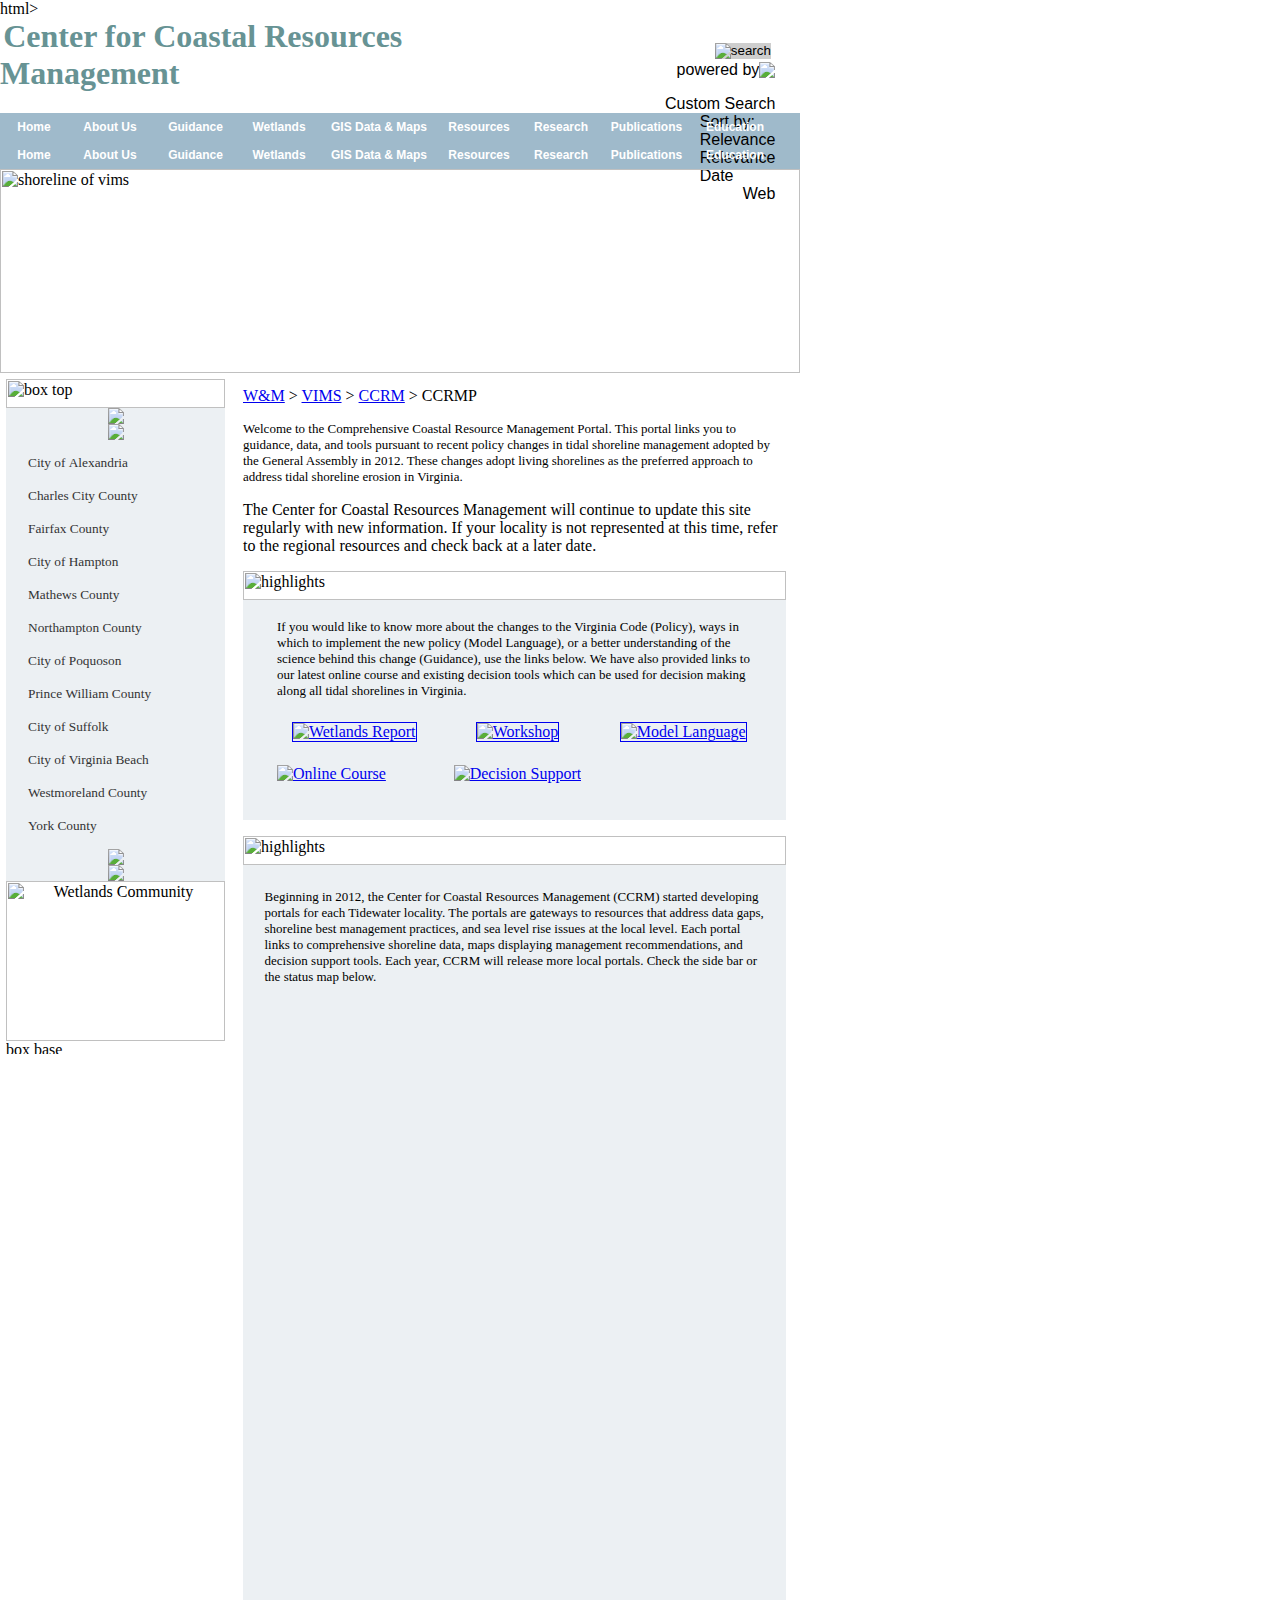
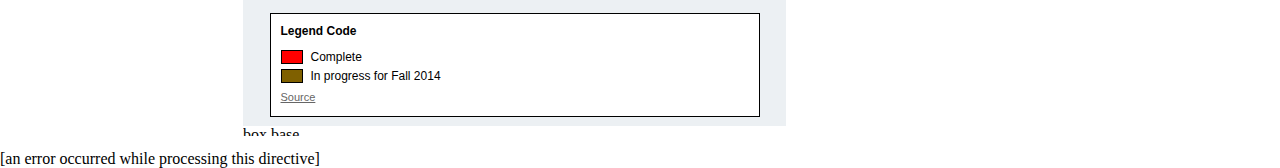
==== commit cde9a247: "legend commit" ====
--- a/index.html
+++ b/index.html
@@ -31,6 +31,73 @@
 }
 -->
 </style><meta name="description" content="CCRM provides integrated, adaptive management of coastal zone resources through research, advisory service, and outreach education.">
+
+<style type="text/css">
+html, body, #googft-mapCanvas {
+  height: 600px;
+  margin: 0;
+  padding: 0;
+  width: 500px;
+}
+#googft-legend{background-color:#fff;border:1px solid #000;font-family:Arial, sans-serif;font-size:12px;margin:5px;padding:10px 10px 8px;}#googft-legend p{font-weight:bold;margin-top:0;}#googft-legend div{margin-bottom:5px;}.googft-legend-swatch{border:1px solid;float:left;height:12px;margin-right:8px;width:20px;}.googft-legend-range{margin-left:0;}.googft-dot-icon{margin-right:8px;}.googft-paddle-icon{height:24px;left:-8px;margin-right:-8px;position:relative;vertical-align:middle;width:24px;}.googft-legend-source{margin-bottom:0;margin-top:8px;}.googft-legend-source a{color:#666;font-size:11px;}
+</style>
+
+<script type="text/javascript" src="https://maps.google.com/maps/api/js?sensor=false&amp;v=3"></script>
+
+<script type="text/javascript">
+  function initialize() {
+    google.maps.visualRefresh = true;
+    var isMobile = (navigator.userAgent.toLowerCase().indexOf('android') > -1) ||
+      (navigator.userAgent.match(/(iPod|iPhone|iPad|BlackBerry|Windows Phone|iemobile)/));
+    if (isMobile) {
+      var viewport = document.querySelector("meta[name=viewport]");
+      viewport.setAttribute('content', 'initial-scale=1.0, user-scalable=no');
+    }
+    var mapDiv = document.getElementById('googft-mapCanvas');
+    mapDiv.style.width = isMobile ? '100%' : '500px';
+    mapDiv.style.height = isMobile ? '100%' : '600px';
+    var map = new google.maps.Map(mapDiv, {
+      center: new google.maps.LatLng(38.06345241622795, -76.20504046874998),
+      zoom: 7,
+      mapTypeId: google.maps.MapTypeId.ROADMAP
+    });
+    map.controls[google.maps.ControlPosition.RIGHT_TOP].push(document.getElementById('googft-legend-open'));
+    map.controls[google.maps.ControlPosition.RIGHT_TOP].push(document.getElementById('googft-legend'));
+
+    layer = new google.maps.FusionTablesLayer({
+      map: map,
+      heatmap: { enabled: false },
+      query: {
+        select: "col4",
+        from: "1b1HogOTOYJV-eRNi9OrBXbPFbScZXRzPNk4ISTpc",
+        where: "col15 \x3c\x3d 2 and col15 \x3e\x3d 1"
+      },
+      options: {
+        styleId: 2,
+        templateId: 2
+      }
+    });
+
+    if (isMobile) {
+      var legend = document.getElementById('googft-legend');
+      var legendOpenButton = document.getElementById('googft-legend-open');
+      var legendCloseButton = document.getElementById('googft-legend-close');
+      legend.style.display = 'none';
+      legendOpenButton.style.display = 'block';
+      legendCloseButton.style.display = 'block';
+      legendOpenButton.onclick = function() {
+        legend.style.display = 'block';
+        legendOpenButton.style.display = 'none';
+      }
+      legendCloseButton.onclick = function() {
+        legend.style.display = 'none';
+        legendOpenButton.style.display = 'block';
+      }
+    }
+  }
+
+  google.maps.event.addDomListener(window, 'load', initialize);
+</script>
 <script src="http://www.google.com/jsapi?autoload=%7B%22modules%22%3A%5B%7B%22name%22%3A%22search%22%2C%22version%22%3A%221.0%22%2C%22callback%22%3A%22__gcse.scb%22%2C%22style%22%3A%22http%3A%2F%2Fwww.google.com%2Fcse%2Fstyle%2Flook%2Fv2%2Fdefault.css%22%2C%22language%22%3A%22en%22%7D%2C%7B%22name%22%3A%22ads%22%2C%22version%22%3A%223%22%2C%22packages%22%3A%5B%22search%22%5D%2C%22callback%22%3A%22__gcse.sacb%22%7D%5D%7D" type="text/javascript"></script><link type="text/css" href="http://www.google.com/uds/api/search/1.0/28ae2b20598e87432c64a154583c2fc6/default+en.css" rel="stylesheet"><link type="text/css" href="http://www.google.com/cse/style/look/v2/default.css" rel="stylesheet"><script type="text/javascript" src="http://www.google.com/uds/api/search/1.0/28ae2b20598e87432c64a154583c2fc6/default+en.I.js"></script><script type="text/javascript" src="http://www.google.com/uds/api/ads/3.0/bdcc92e93533fdbda7a2497f5041119c/search.I.js"></script><style type="text/css">
 .gsc-control-cse {
 font-family: Arial, sans-serif;
@@ -306,7 +373,31 @@
 <td colspan="3" valign="top" align="left" style="size:small;font-size:small"><br>
 Beginning in 2012, the Center for Coastal Resources Management (CCRM) started developing portals for each Tidewater locality. The portals are gateways to resources that address data gaps, shoreline best management practices, and sea level rise issues at the local level. Each portal links to comprehensive shoreline data, maps displaying management recommendations, and decision support tools. Each year, CCRM will release more local portals. Check the side bar or the status map below.<br>
 </td></tr>
-<tr><td colspan="3"><br><iframe width="500" height="600" scrolling="no" frameborder="no" src="https://www.google.com/fusiontables/embedviz?q=select+col4+from+1b1HogOTOYJV-eRNi9OrBXbPFbScZXRzPNk4ISTpc+where+col14+contains+&#39;%23&#39;&amp;viz=MAP&amp;h=false&amp;lat=38.42794630788723&amp;lng=-76.37770710937501&amp;t=4&amp;z=8&amp;l=col4"></iframe></td></tr>
+<tr><td colspan="3"><br>
+
+ <div id="googft-mapCanvas"></div>
+  <input id="googft-legend-open" style="display:none" type="button" value="Legend"></input>
+  <div id="googft-legend">
+    <p id="googft-legend-title">Legend Code</p>
+    <div>
+      <span class="googft-legend-swatch" style="background-color: #ff0000"></span>
+      <span class="googft-legend-range">Complete</span>
+    </div>
+    <div>
+      <span class="googft-legend-swatch" style="background-color: #7f6000"></span>
+      <span class="googft-legend-range">In progress for Fall 2014</span>
+    </div>
+    <div class="googft-legend-source">
+      <a href="data?docid=1b1HogOTOYJV-eRNi9OrBXbPFbScZXRzPNk4ISTpc" target="_blank">Source</a>
+    </div>
+    <input id="googft-legend-close" style="display:none" type="button" value="Hide"></input>
+  </div>
+
+
+
+
+
+</td></tr>
 <tr align="left"></tr>
 </tbody></table></td>
    <td width="11" bgcolor="#ECF0F3">&nbsp;</td>
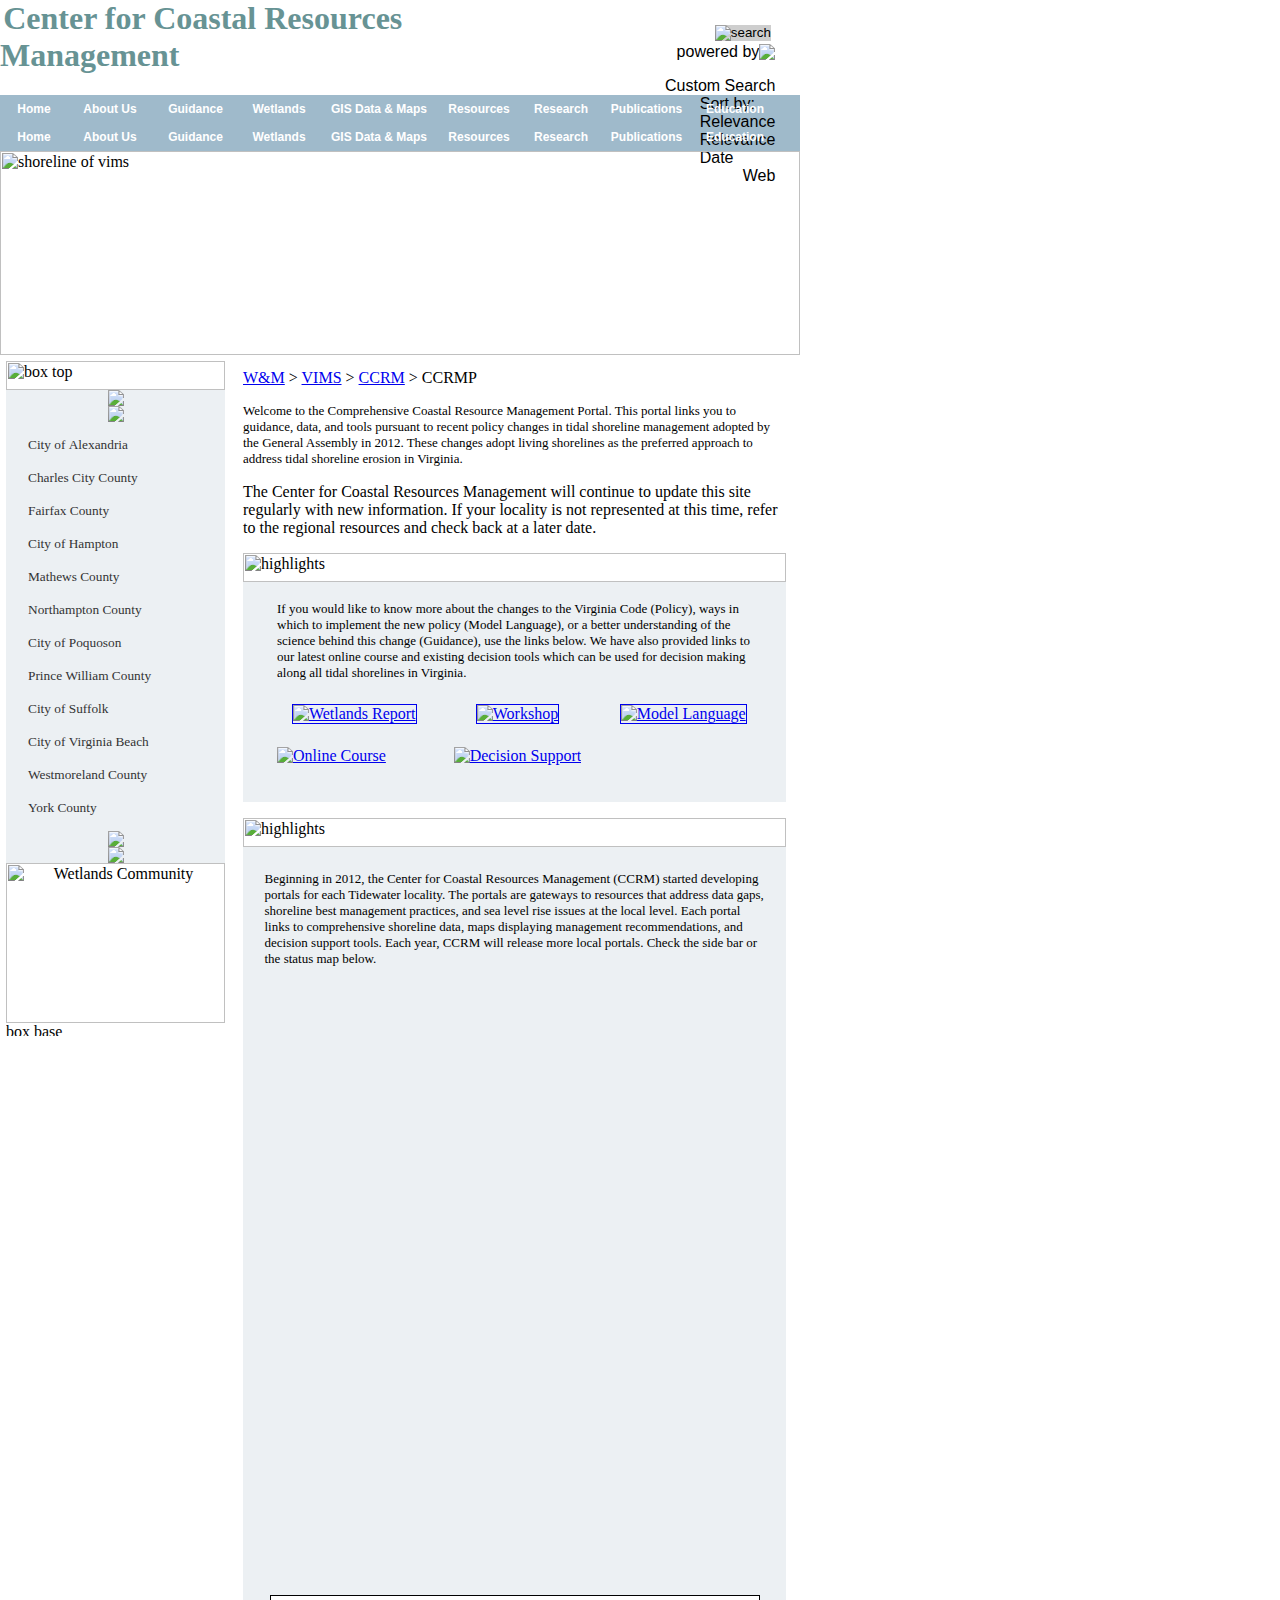
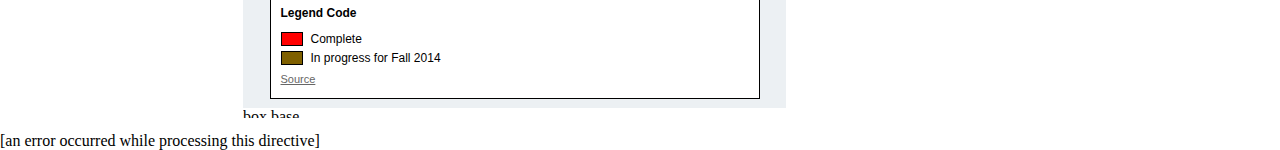
==== commit a14074a0: "html tag fix" ====
--- a/index.html
+++ b/index.html
@@ -1,4 +1,4 @@
-html><head>
+<html><head>
 <title>Center for Coastal Resources Management</title>
 <meta http-equiv="Content-Type" content="text/html; charset=iso-8859-1">
 
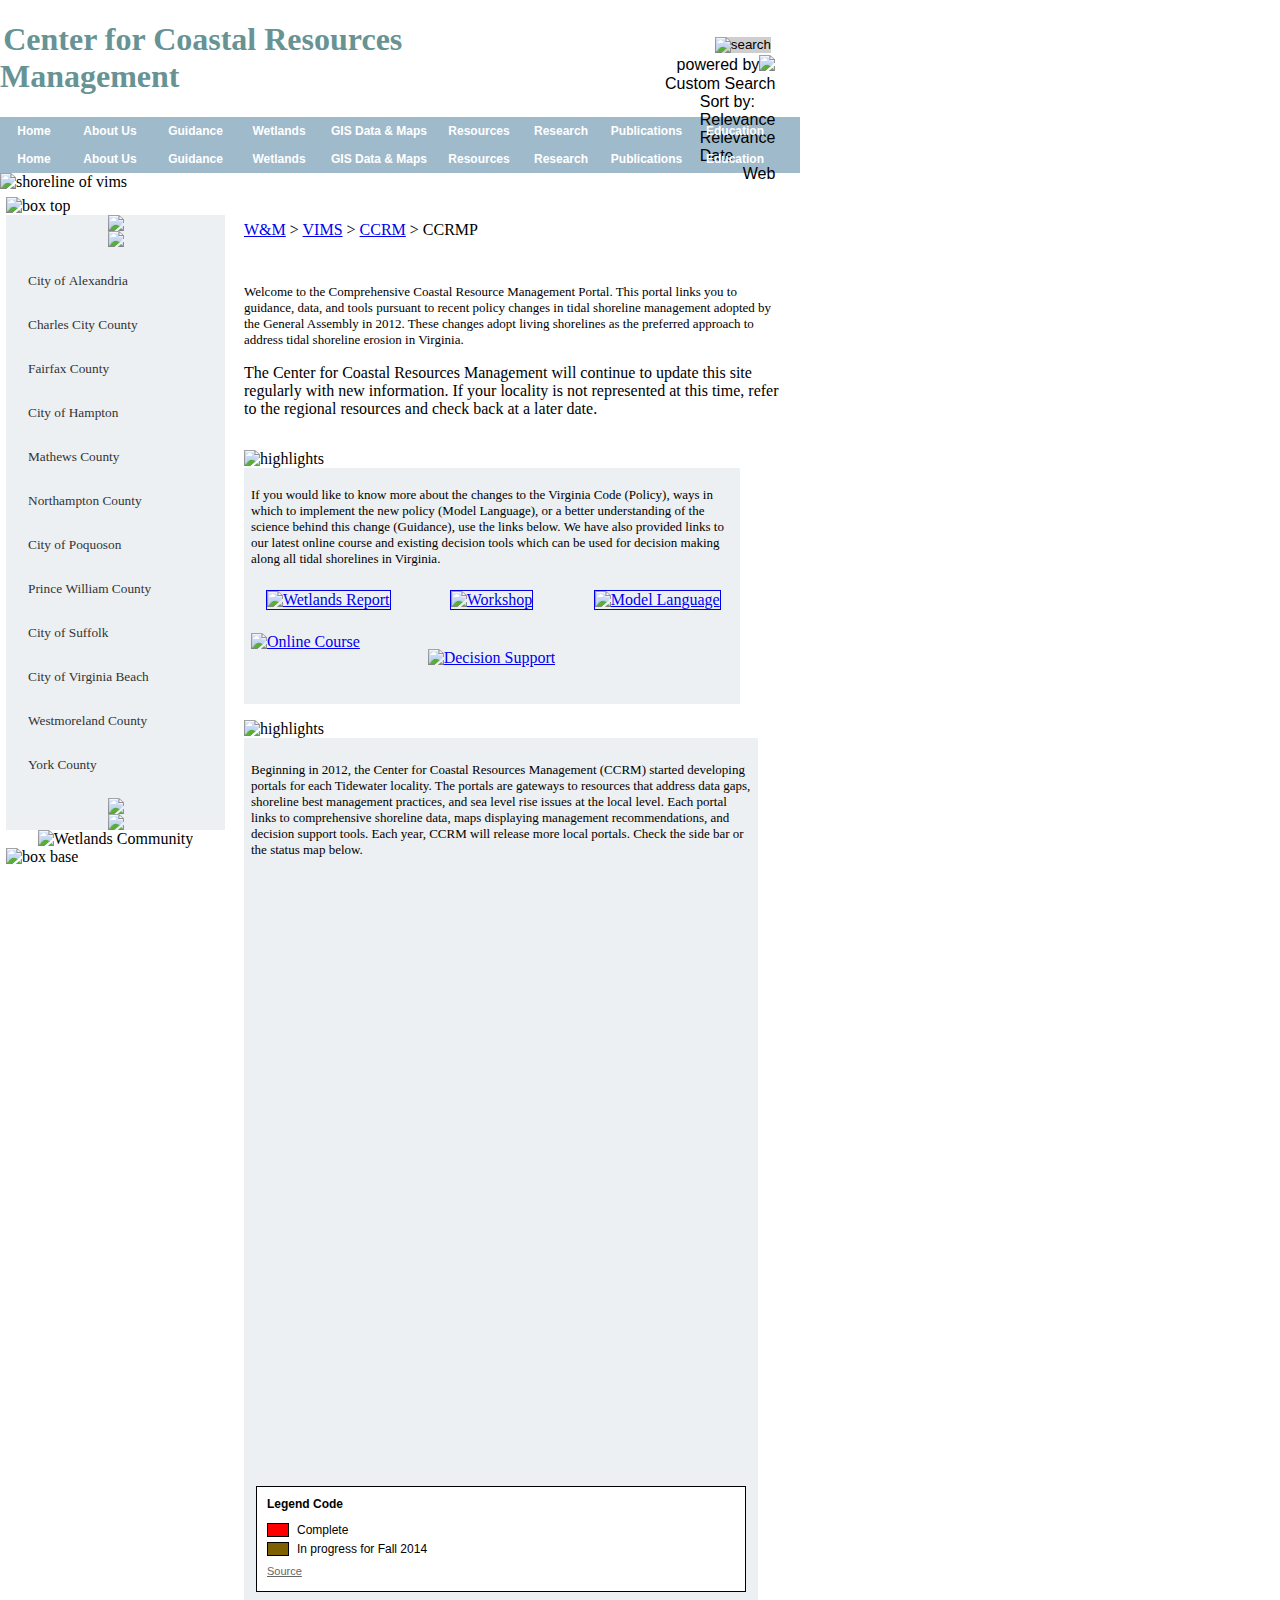
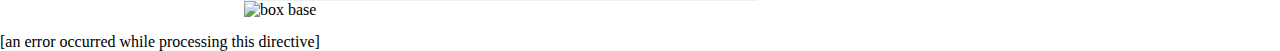
==== commit f6197715: "doctype commit" ====
--- a/index.html
+++ b/index.html
@@ -1,3 +1,4 @@
+<!DOCTYPE html>
 <html><head>
 <title>Center for Coastal Resources Management</title>
 <meta http-equiv="Content-Type" content="text/html; charset=iso-8859-1">
